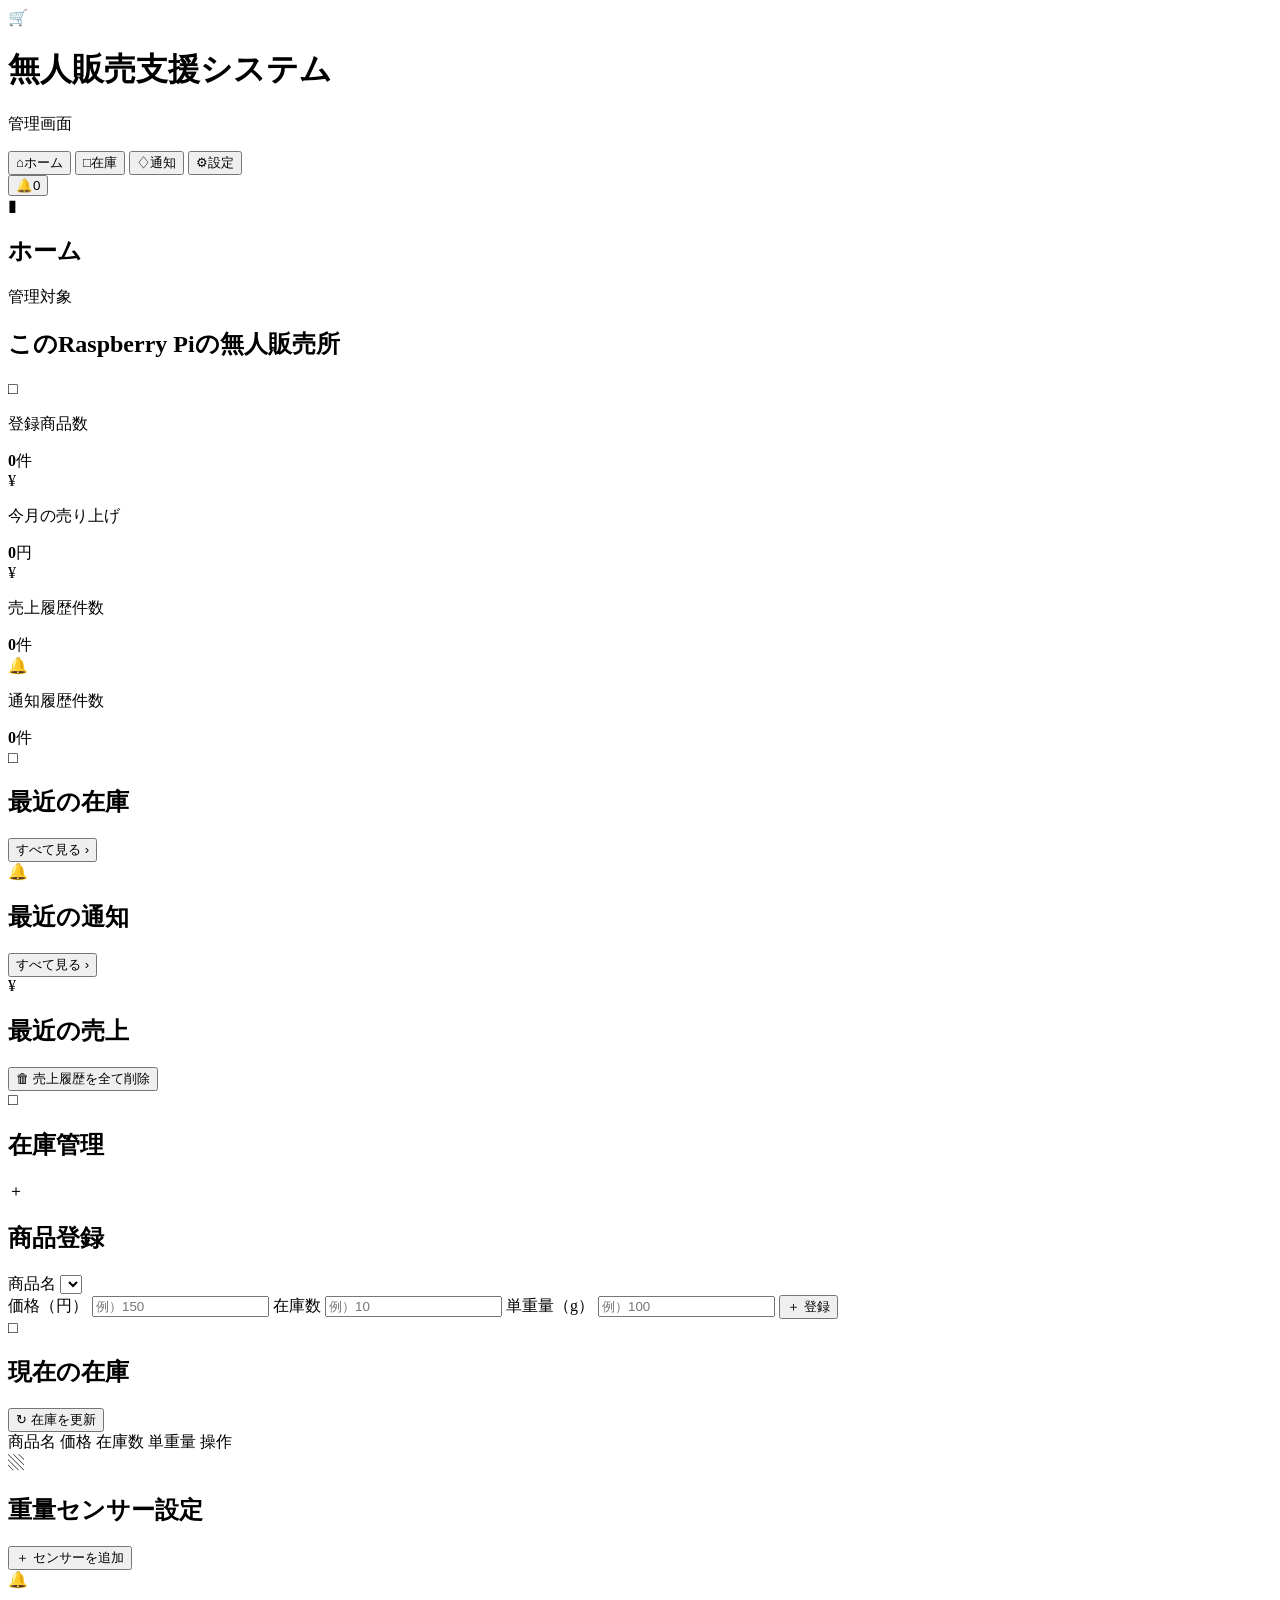
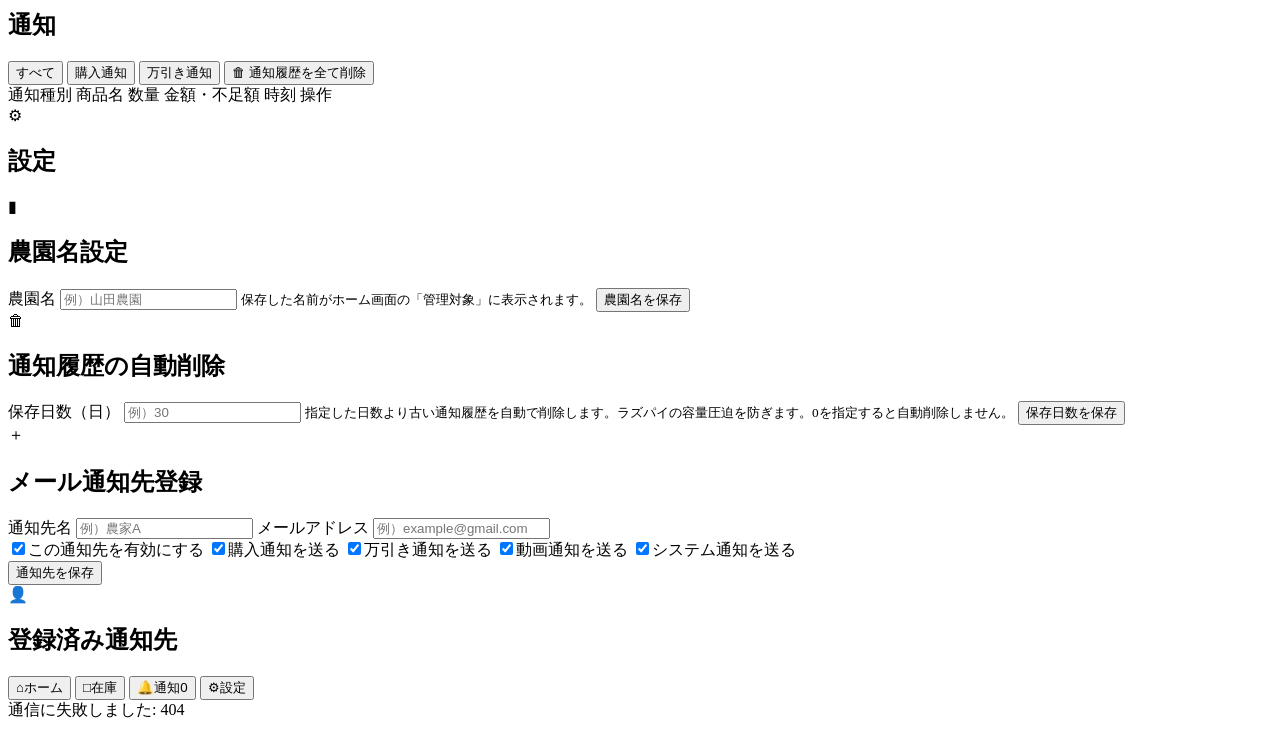
==== app/web_admin/templates/index.html @ 68523aed "ヘッダーの農園名ピル表示を削除 「この端末の管理画面」表記を消した結果、ピルが小さな丸バッジのように なってしまい不要だったため、shop-pill自体を削除する。  Co-Authored-By: " ====
<!DOCTYPE html>
<html lang="ja">
<head>
    <meta charset="UTF-8" />
    <meta name="viewport" content="width=device-width, initial-scale=1.0" />
    <title>無人販売支援システム</title>
    <link rel="stylesheet" href="{{ url_for('static', filename='style.css') }}" />
</head>
<body>
    <div class="app-shell">
        <header class="top-header">
            <div class="brand">
                <div class="brand-icon">🛒</div>
                <div>
                    <h1>無人販売支援システム</h1>
                    <p>管理画面</p>
                </div>
            </div>

            <nav class="desktop-nav" aria-label="メインメニュー">
                <button class="nav-item active" data-page="home">⌂<span>ホーム</span></button>
                <button class="nav-item" data-page="inventory">□<span>在庫</span></button>
                <button class="nav-item" data-page="notifications">♢<span>通知</span></button>
                <button class="nav-item" data-page="settings">⚙<span>設定</span></button>
            </nav>

            <button class="header-notification" type="button" data-page="notifications" aria-label="通知を開く">
                🔔<span id="headerNotifyBadge" class="badge hidden">0</span>
            </button>
        </header>

        <main class="main-content">
            <section id="page-home" class="page active">
                <div class="mobile-page-title">
                    <span class="section-icon">▮</span>
                    <h2>ホーム</h2>
                </div>
                <div class="shop-title-card">
                    <div>
                        <p>管理対象</p>
                        <h2 id="homeFarmName">このRaspberry Piの無人販売所</h2>
                    </div>
                </div>

                <div class="summary-grid">
                    <article class="summary-card green-soft">
                        <div class="summary-icon">□</div>
                        <div>
                            <p>登録商品数</p>
                            <strong id="summaryRegistered">0</strong><span>件</span>
                        </div>
                    </article>
                    <article class="summary-card green-soft">
                        <div class="summary-icon">¥</div>
                        <div>
                            <p>今月の売り上げ</p>
                            <strong id="summaryMonthlySales">0</strong><span>円</span>
                        </div>
                    </article>
                    <article class="summary-card blue-soft">
                        <div class="summary-icon">¥</div>
                        <div>
                            <p>売上履歴件数</p>
                            <strong id="summarySales">0</strong><span>件</span>
                        </div>
                    </article>
                    <article class="summary-card orange-soft">
                        <div class="summary-icon">🔔</div>
                        <div>
                            <p>通知履歴件数</p>
                            <strong id="summaryNotifications">0</strong><span>件</span>
                        </div>
                    </article>
                </div>

                <div class="home-grid">
                    <section class="card">
                        <div class="card-header">
                            <div>
                                <span class="section-icon">□</span>
                                <h2>最近の在庫</h2>
                            </div>
                            <button class="link-button" type="button" data-page="inventory">すべて見る ›</button>
                        </div>
                        <div id="homeInventoryPreview" class="preview-list"></div>
                    </section>

                    <section class="card">
                        <div class="card-header orange-header">
                            <div>
                                <span class="section-icon">🔔</span>
                                <h2>最近の通知</h2>
                            </div>
                            <button class="link-button orange-link" type="button" data-page="notifications">すべて見る ›</button>
                        </div>
                        <div id="homeNotificationPreview" class="preview-list compact"></div>
                    </section>

                    <section class="card">
                        <div class="card-header">
                            <div>
                                <span class="section-icon">¥</span>
                                <h2>最近の売上</h2>
                            </div>
                            <button class="link-button" type="button" onclick="clearAllSales()">🗑 売上履歴を全て削除</button>
                        </div>
                        <div id="homeSalesPreview" class="preview-list compact"></div>
                    </section>
                </div>
            </section>

            <section id="page-inventory" class="page">
                <div class="page-heading">
                    <span class="section-icon">□</span>
                    <h2>在庫管理</h2>
                </div>

                <div class="inventory-layout">
                    <section class="card product-card">
                        <div class="card-header">
                            <div>
                                <span class="section-icon">＋</span>
                                <h2>商品登録</h2>
                            </div>
                        </div>
                        <form id="productForm" class="product-form">
                            <label>
                                商品名
                                <select id="productSelect" required></select>
                            </label>
                            <div id="selectedProductPreview" class="product-select-preview"></div>
                            <label>
                                価格（円）
                                <input id="productPrice" type="number" min="0" placeholder="例）150" required />
                            </label>
                            <label>
                                在庫数
                                <input id="productCount" type="number" min="0" placeholder="例）10" required />
                            </label>
                            <label>
                                単重量（g）
                                <input id="productWeight" type="number" min="1" placeholder="例）100" required />
                            </label>
                            <button class="primary-button" type="submit">＋ 登録</button>
                        </form>
                    </section>

                    <section class="card inventory-card">
                        <div class="card-header">
                            <div>
                                <span class="section-icon">□</span>
                                <h2>現在の在庫</h2>
                            </div>
                            <button class="link-button" type="button" onclick="refreshAll()">↻ 在庫を更新</button>
                        </div>
                        <div class="inventory-head desktop-only">
                            <span>商品名</span>
                            <span>価格</span>
                            <span>在庫数</span>
                            <span>単重量</span>
                            <span>操作</span>
                        </div>
                        <div id="inventoryList" class="inventory-list"></div>
                    </section>

                    <section class="card sensor-card">
                        <div class="card-header">
                            <div>
                                <span class="section-icon">▧</span>
                                <h2>重量センサー設定</h2>
                            </div>
                        </div>
                        <div id="sensorList" class="sensor-list"></div>
                        <button class="secondary-button full" type="button" onclick="addSensor()">＋ センサーを追加</button>
                    </section>
                </div>
            </section>

            <section id="page-notifications" class="page">
                <div class="page-heading">
                    <span class="section-icon">🔔</span>
                    <h2>通知</h2>
                </div>

                <div class="filter-row" role="tablist" aria-label="通知フィルター">
                    <button class="filter-chip active" data-filter="all">すべて</button>
                    <button class="filter-chip blue" data-filter="購入通知">購入通知</button>
                    <button class="filter-chip orange" data-filter="万引き通知">万引き通知</button>
                    <button class="link-button" type="button" onclick="clearAllNotifications()">🗑 通知履歴を全て削除</button>
                </div>

                <section class="card notification-card">
                    <div class="notification-head desktop-only">
                        <span>通知種別</span>
                        <span>商品名</span>
                        <span>数量</span>
                        <span>金額・不足額</span>
                        <span>時刻</span>
                        <span>操作</span>
                    </div>
                    <div id="notificationList" class="notification-list"></div>
                </section>
            </section>


            <section id="page-settings" class="page">
                <div class="page-heading">
                    <span class="section-icon">⚙</span>
                    <h2>設定</h2>
                </div>

                <div class="settings-layout">
                    <section class="card settings-card farm-name-card">
                        <div class="card-header">
                            <div>
                                <span class="section-icon">▮</span>
                                <h2>農園名設定</h2>
                            </div>
                        </div>

                        <form id="farmNameForm" class="product-form">
                            <label>
                                農園名
                                <input id="farmNameInput" type="text" maxlength="60" placeholder="例）山田農園" required />
                            </label>
                            <small class="form-help">保存した名前がホーム画面の「管理対象」に表示されます。</small>
                            <button class="primary-button" type="submit">農園名を保存</button>
                        </form>
                    </section>

                    <section class="card settings-card history-settings-card">
                        <div class="card-header">
                            <div>
                                <span class="section-icon">🗑</span>
                                <h2>通知履歴の自動削除</h2>
                            </div>
                        </div>

                        <form id="historySettingsForm" class="product-form">
                            <label>
                                保存日数（日）
                                <input id="notificationRetentionInput" type="number" min="0" step="1" placeholder="例）30" required />
                            </label>
                            <small class="form-help">指定した日数より古い通知履歴を自動で削除します。ラズパイの容量圧迫を防ぎます。0を指定すると自動削除しません。</small>
                            <button class="primary-button" type="submit">保存日数を保存</button>
                        </form>
                    </section>

                    <section class="card settings-card recipient-form-card">
                        <div class="card-header">
                            <div>
                                <span class="section-icon">＋</span>
                                <h2>メール通知先登録</h2>
                            </div>
                        </div>

                        <form id="lineRecipientForm" class="product-form recipient-form">
                            <div class="recipient-field-grid">
                                <label>
                                    通知先名
                                    <input id="lineRecipientName" type="text" placeholder="例）農家A" required />
                                </label>
                                <label>
                                    メールアドレス
                                    <input id="lineEmail" type="email" placeholder="例）example@gmail.com" required />
                                </label>
                            </div>

                            <div class="notice-check-grid compact">
                                <label class="checkbox-line"><input id="noticeEnabled" type="checkbox" checked />この通知先を有効にする</label>
                                <label class="checkbox-line"><input id="purchaseNotice" type="checkbox" checked />購入通知を送る</label>
                                <label class="checkbox-line"><input id="theftNotice" type="checkbox" checked />万引き通知を送る</label>
                                <label class="checkbox-line"><input id="videoNotice" type="checkbox" checked />動画通知を送る</label>
                                <label class="checkbox-line"><input id="systemNotice" type="checkbox" checked />システム通知を送る</label>
                            </div>

                            <button class="primary-button" type="submit">通知先を保存</button>
                        </form>
                    </section>

                    <section class="card settings-card recipient-list-card">
                        <div class="card-header">
                            <div>
                                <span class="section-icon">👤</span>
                                <h2>登録済み通知先</h2>
                            </div>
                        </div>
                        <div id="lineRecipientList" class="recipient-list"></div>
                    </section>
                </div>
            </section>

        </main>

        <nav class="bottom-nav" aria-label="スマートフォン用メニュー">
            <button class="bottom-item active" data-page="home">⌂<span>ホーム</span></button>
            <button class="bottom-item" data-page="inventory">□<span>在庫</span></button>
            <button class="bottom-item" data-page="notifications">🔔<span>通知</span><span id="bottomNotifyBadge" class="badge hidden">0</span></button>
            <button class="bottom-item" data-page="settings">⚙<span>設定</span></button>
        </nav>
    </div>

    <div id="toast" class="toast" role="status" aria-live="polite"></div>

<script>
function productImagePath(product) {
    if (!product || !product.label) {
        return '/static/products/default.png';
    }

    const fileName = String(product.label).replaceAll(' ', '_');
    return `/static/products/${fileName}.png`;
}

function productImageHtml(product, className = 'product-image') {
    const name = product?.display_name || product?.label || '商品';
    return `
        <img
            src="${productImagePath(product)}"
            alt="${escapeAttr(name)}"
            class="${className}"
            loading="lazy"
            onerror="this.onerror=null; this.src='/static/products/default.png';"
        >
    `;
}

function productMiniHtml(product, fallbackText = '') {
    if (!product) {
        return `<div class="empty-state small">${escapeHtml(fallbackText || '商品が選択されていません。')}</div>`;
    }

    return `
        <div class="product-mini">
            <span class="item-avatar image-avatar">${productImageHtml(product)}</span>
            <div class="product-mini-text">
                <strong>${escapeHtml(product.display_name || product.label || '-')}</strong>
                <small>${escapeHtml(product.label || '-')}</small>
            </div>
        </div>
    `;
}

const state = {
    products: {},
    inventory: {},
    sales: [],
    notifications: [],
    weightSensors: { weight_sensor_count: 1, weight_sensor_targets: {} },
    lineSettings: { line_enabled: true, recipients: [] },
    storeSettings: { farm_name: 'このRaspberry Piの無人販売所' },
    historySettings: { notification_retention_days: 30 },
    notificationFilter: 'all'
};

function yen(value) {
    const n = Number(value || 0);
    return `${n.toLocaleString('ja-JP')}円`;
}

function shortDate(value) {
    if (!value) return '-';
    return String(value).replace(/^\d{4}\//, '').replace(/:\d{2}$/, '');
}

function productTitle(productId) {
    const p = state.products[productId] || {};
    return p.display_name || productId;
}

function variantText(productId) {
    const p = state.products[productId] || {};
    return `${p.display_name || productId}（${p.weight || 0}g・${p.price || 0}円）`;
}

function inventoryEntries() {
    return Object.entries(state.inventory)
        .filter(([id]) => state.products[id])
        .map(([id, count]) => ({ id, count: Number(count || 0), product: state.products[id] }));
}

function visibleNotifications() {
    return state.notifications.filter(n => n.type !== '判定エラー');
}

async function apiJson(url, options = {}) {
    const res = await fetch(url, {
        headers: { 'Content-Type': 'application/json' },
        ...options
    });
    const data = await res.json().catch(() => ({}));
    if (!res.ok) {
        throw new Error(data.message || `通信に失敗しました: ${res.status}`);
    }
    return data;
}

async function refreshAll(options = {}) {
    try {
        const data = await apiJson('/api/dashboard_data');

        state.products = data.products || {};
        state.inventory = data.inventory || {};
        state.sales = data.sales || [];
        state.notifications = data.notifications || [];
        state.weightSensors = data.weightSensors || { weight_sensor_count: 1, weight_sensor_targets: {} };
        state.lineSettings = data.lineSettings || { line_enabled: true, recipients: [] };
        state.storeSettings = data.storeSettings || { farm_name: 'このRaspberry Piの無人販売所' };
        state.historySettings = data.historySettings || { notification_retention_days: 30 };

        renderAll();
        if (options.toast) showToast('最新の情報に更新しました。');
    } catch (error) {
        showToast(error.message, 'error');
    }
}

function renderAll() {
    renderProductSelect();
    renderSummary();
    renderHome();
    renderInventory();
    renderWeightSensors();
    renderNotifications();
    renderStoreSettings();
    renderHistorySettings();
    renderLineSettings();
}

function renderProductSelect() {
    const select = document.getElementById('productSelect');
    const current = select.value;
    const unique = new Map();

    for (const product of Object.values(state.products)) {
        if (!product || !product.label) continue;
        if (!unique.has(product.label)) {
            unique.set(product.label, product.display_name || product.label);
        }
    }

    select.innerHTML = [...unique.entries()]
        .sort((a, b) => a[1].localeCompare(b[1], 'ja'))
        .map(([label, display]) => `<option value="${escapeHtml(label)}">${escapeHtml(display)}</option>`)
        .join('');

    if (current) select.value = current;
    renderSelectedProductPreview();
}

function getProductByLabel(label) {
    return Object.values(state.products).find(product => product && product.label === label) || null;
}

function renderSelectedProductPreview() {
    const preview = document.getElementById('selectedProductPreview');
    const select = document.getElementById('productSelect');

    if (!preview || !select) return;

    const product = getProductByLabel(select.value);
    preview.innerHTML = product
        ? productMiniHtml(product)
        : `<div class="empty-state small">商品を選択してください。</div>`;
}

function getMonthlySalesAmount() {
    const now = new Date();
    const currentYear = now.getFullYear();
    const currentMonth = now.getMonth() + 1;

    return state.sales.reduce((sum, sale) => {
        const timeText = String(sale.time || '');
        const matched = timeText.match(/^(\d{4})\/(\d{1,2})\//);

        if (!matched) {
            return sum;
        }

        const saleYear = Number(matched[1]);
        const saleMonth = Number(matched[2]);

        if (saleYear !== currentYear || saleMonth !== currentMonth) {
            return sum;
        }

        return sum + Number(sale.amount || 0);
    }, 0);
}

function renderSummary() {
    const entries = inventoryEntries();
    const monthlySales = getMonthlySalesAmount();
    document.getElementById('summaryRegistered').textContent = entries.length;
    document.getElementById('summaryMonthlySales').textContent = monthlySales.toLocaleString('ja-JP');
    document.getElementById('summarySales').textContent = state.sales.length;
    document.getElementById('summaryNotifications').textContent = visibleNotifications().length;

    const badgeValue = visibleNotifications().length;
    for (const id of ['headerNotifyBadge', 'bottomNotifyBadge']) {
        const el = document.getElementById(id);
        el.textContent = badgeValue;
        el.classList.toggle('hidden', badgeValue === 0);
    }
}

function renderHome() {
    const inv = inventoryEntries().slice(0, 4);
    const homeInv = document.getElementById('homeInventoryPreview');
    homeInv.innerHTML = inv.length ? inv.map(({ id, count, product }) => `
        <div class="preview-row">
            <div class="item-main">
                <span class="item-avatar image-avatar">${productImageHtml(product)}</span>
                <div>
                    <strong>${escapeHtml(product.display_name || id)}</strong>
                    <small class="product-label-line">${escapeHtml(product.label || '-')}</small>
                </div>
            </div>
            <span>${yen(product.price)}</span>
            <span>在庫 ${count}</span>
            <span>${product.weight}g</span>
        </div>
    `).join('') : emptyHtml('在庫が登録されていません。');

    const notes = visibleNotifications().slice(0, 3);
    document.getElementById('homeNotificationPreview').innerHTML = notes.length ? notes.map(n => `
        <div class="preview-row notification-preview-row">
            <span class="type-badge ${typeClass(n.type)}">${escapeHtml(n.type || '-')}</span>
            <strong>${escapeHtml(n.item_name || '-')}</strong>
            <span>${notificationAmountText(n)}</span>
            <small>${escapeHtml(shortDate(n.time))}</small>
        </div>
    `).join('') : emptyHtml('通知履歴はまだありません。');

    const sales = state.sales.slice(0, 3);
    document.getElementById('homeSalesPreview').innerHTML = sales.length ? sales.map(s => `
        <div class="preview-row">
            <strong>${escapeHtml(s.item_name || '-')}</strong>
            <span>${Number(s.quantity || 0)}個</span>
            <span class="money">${yen(s.amount)}</span>
            <small>${escapeHtml(shortDate(s.time))}</small>
            <button class="notification-delete-button" type="button" onclick="deleteSalesRecord('${s.id}')">削除</button>
        </div>
    `).join('') : emptyHtml('売上履歴はまだありません。');
}

async function deleteSalesRecord(salesId) {
    if (!salesId) return;
    if (!window.confirm('この売上履歴を削除しますか？')) return;

    try {
        await apiJson('/api/sales/delete', {
            method: 'POST',
            body: JSON.stringify({ id: salesId })
        });
        await refreshAll();
        showToast('売上履歴を削除しました。');
    } catch (error) {
        showToast(error.message, 'error');
    }
}

async function clearAllSales() {
    if (!window.confirm('売上履歴を全て削除しますか？この操作は取り消せません。')) return;

    try {
        await apiJson('/api/sales/clear', { method: 'POST', body: '{}' });
        await refreshAll();
        showToast('売上履歴をすべて削除しました。');
    } catch (error) {
        showToast(error.message, 'error');
    }
}

function renderInventory() {
    const list = document.getElementById('inventoryList');
    const entries = inventoryEntries();

    list.innerHTML = entries.length ? entries.map(({ id, count, product }) => `
        <article class="inventory-row">
            <div class="item-main">
                <span class="item-avatar image-avatar">${productImageHtml(product)}</span>
                <div>
                    <strong>${escapeHtml(product.display_name || id)}</strong>
                    <small class="product-label-line">${escapeHtml(product.label || '-')}</small>
                    <small class="mobile-only">${yen(product.price)} / ${product.weight}g</small>
                </div>
            </div>
            <div class="desktop-price money">${yen(product.price)}</div>
            <div class="stock-value"><strong>${count}</strong><small>個</small></div>
            <div class="desktop-weight">${product.weight}g</div>
            <div class="row-actions">
                <button class="outline-green" type="button" onclick="changeInventory('${escapeAttr(id)}', ${count})">在庫変更</button>
                <button class="outline-red" type="button" onclick="deleteProduct('${escapeAttr(id)}')">削除</button>
            </div>
        </article>
    `).join('') : emptyHtml('現在の在庫はありません。商品登録から追加してください。');
}

function renderWeightSensors() {
    const container = document.getElementById('sensorList');
    const settings = state.weightSensors || {};
    const count = Number(settings.weight_sensor_count || 1);
    const targets = settings.weight_sensor_targets || {};
    const options = inventoryEntries();

    container.innerHTML = Array.from({ length: count }, (_, i) => {
        const sensorId = `sensor_${i + 1}`;
        const selected = targets[sensorId] || '';
        const selectedProduct = selected ? state.products[selected] : null;

        return `
            <div class="sensor-row">
                <strong>${sensorId}</strong>
                <select id="sensorSelect_${sensorId}" onchange="updateSensorPreview('${sensorId}')">
                    <option value="">未設定</option>
                    ${options.map(({ id, count, product }) => `
                        <option value="${escapeAttr(id)}" ${id === selected ? 'selected' : ''}>${escapeHtml(product.display_name || id)}（${product.weight}g・${product.price}円 / 在庫:${count}）</option>
                    `).join('')}
                </select>
                <div id="sensorPreview_${sensorId}" class="sensor-selected-preview ${selectedProduct ? '' : 'empty'}">
                    ${selectedProduct ? productMiniHtml(selectedProduct) : '商品が選択されていません。'}
                </div>
                <div class="sensor-actions">
                    <button class="outline-green" type="button" onclick="saveSensor('${sensorId}')">保存</button>
                    ${sensorId !== 'sensor_1' ? `<button class="outline-red" type="button" onclick="deleteSensor('${sensorId}')">削除</button>` : ''}
                </div>
            </div>
        `;
    }).join('');
}

function updateSensorPreview(sensorId) {
    const select = document.getElementById(`sensorSelect_${sensorId}`);
    const preview = document.getElementById(`sensorPreview_${sensorId}`);

    if (!select || !preview) return;

    const product = state.products[select.value] || null;
    preview.classList.toggle('empty', !product);
    preview.innerHTML = product
        ? productMiniHtml(product)
        : '商品が選択されていません。';
}

function renderNotifications() {
    const list = document.getElementById('notificationList');
    const filtered = visibleNotifications().filter(n => state.notificationFilter === 'all' || n.type === state.notificationFilter);

    list.innerHTML = filtered.length ? filtered.map(n => `
        <article class="notification-row">
            <div><span class="type-badge ${typeClass(n.type)}">${escapeHtml(n.type || '-')}</span></div>
            <strong>${escapeHtml(n.item_name || '-')}</strong>
            <span>${Number(n.quantity || 0) || '-'}${Number(n.quantity || 0) ? '個' : ''}</span>
            <span class="${n.type === '万引き通知' ? 'danger-text' : 'money'}">${notificationAmountText(n)}</span>
            <small>${escapeHtml(shortDate(n.time))}</small>
            <button class="notification-delete-button" type="button" onclick="deleteNotification('${n.id}')">削除</button>
        </article>
    `).join('') : emptyHtml('表示する通知履歴はありません。');
}

async function deleteNotification(notificationId) {
    if (!notificationId) return;
    if (!window.confirm('この通知を削除しますか？')) return;

    try {
        await apiJson('/api/notifications/delete', {
            method: 'POST',
            body: JSON.stringify({ id: notificationId })
        });
        await refreshAll();
        showToast('通知を削除しました。');
    } catch (error) {
        showToast(error.message, 'error');
    }
}

async function clearAllNotifications() {
    if (!window.confirm('通知履歴を全て削除しますか？この操作は取り消せません。')) return;

    try {
        await apiJson('/api/notifications/clear', { method: 'POST', body: '{}' });
        await refreshAll();
        showToast('通知履歴をすべて削除しました。');
    } catch (error) {
        showToast(error.message, 'error');
    }
}

function notificationAmountText(n) {
    const amount = Number(n.amount || 0);
    if (n.type === '万引き通知') return `不足 ${amount.toLocaleString('ja-JP')}円`;
    return yen(amount);
}

function typeClass(type) {
    if (type === '購入通知') return 'blue';
    if (type === '万引き通知') return 'orange';
    return 'green';
}

async function addSensor() {
    const current = Number(state.weightSensors.weight_sensor_count || 1);
    try {
        await apiJson('/api/weight_sensors/count', {
            method: 'POST',
            body: JSON.stringify({ count: current + 1 })
        });
        await refreshAll();
        showToast('重量センサーを追加しました。');
    } catch (error) {
        showToast(error.message, 'error');
    }
}

async function saveSensor(sensorId) {
    const select = document.getElementById(`sensorSelect_${sensorId}`);
    try {
        await apiJson('/api/weight_sensors/target', {
            method: 'POST',
            body: JSON.stringify({ sensor_id: sensorId, item_name: select.value })
        });
        await refreshAll();
        showToast(`${sensorId} の設置商品を保存しました。`);
    } catch (error) {
        showToast(error.message, 'error');
    }
}

async function deleteSensor(sensorId) {
    if (sensorId === 'sensor_1') {
        showToast('sensor_1 は削除できません。', 'error');
        return;
    }

    if (!window.confirm(`${sensorId} を削除しますか？削除後、センサー番号は自動で詰め直されます。`)) {
        return;
    }

    try {
        await apiJson('/api/weight_sensors/delete', {
            method: 'POST',
            body: JSON.stringify({ sensor_id: sensorId })
        });
        await refreshAll();
        showToast(`${sensorId} を削除しました。`);
    } catch (error) {
        showToast(error.message, 'error');
    }
}

async function changeInventory(productId, currentCount) {
    const value = window.prompt('新しい在庫数を入力してください。', currentCount);
    if (value === null) return;
    const count = Number(value);
    if (!Number.isInteger(count) || count < 0) {
        showToast('在庫数は0以上の整数で入力してください。', 'error');
        return;
    }
    try {
        await apiJson('/api/inventory/update', {
            method: 'POST',
            body: JSON.stringify({ item_name: productId, count })
        });
        await refreshAll();
        showToast('在庫数を変更しました。');
    } catch (error) {
        showToast(error.message, 'error');
    }
}

async function deleteProduct(productId) {
    if (!confirm(`${variantText(productId)} を削除しますか？`)) return;
    try {
        await apiJson('/api/product/delete', {
            method: 'POST',
            body: JSON.stringify({ item_name: productId })
        });
        await refreshAll();
        showToast('商品を削除しました。');
    } catch (error) {
        showToast(error.message, 'error');
    }
}

async function importLatestSession() {
    try {
        const result = await apiJson('/api/session/import/latest', { method: 'POST', body: '{}' });
        await refreshAll();
        showToast(result.message || '最新session.jsonを取り込みました。');
    } catch (error) {
        showToast(error.message, 'error');
    }
}

async function generateAndImportSession() {
    const judgement = document.getElementById('generateJudgement').value;
    try {
        const result = await apiJson('/api/session/generate-and-import', {
            method: 'POST',
            body: JSON.stringify({ judgement })
        });
        await refreshAll();
        showToast(result.message || 'session.jsonを生成し、メール通知を送信しました。');
    } catch (error) {
        showToast(error.message, 'error');
    }
}


function renderStoreSettings() {
    const settings = state.storeSettings || {};
    const farmName = String(settings.farm_name || '').trim() || 'このRaspberry Piの無人販売所';

    const homeName = document.getElementById('homeFarmName');
    const headerName = document.getElementById('headerFarmName');
    const input = document.getElementById('farmNameInput');

    if (homeName) homeName.textContent = farmName;
    if (headerName) headerName.textContent = farmName;
    if (input && document.activeElement !== input) input.value = farmName;
}


function renderHistorySettings() {
    const settings = state.historySettings || { notification_retention_days: 30 };
    const input = document.getElementById('notificationRetentionInput');

    if (input && document.activeElement !== input) {
        input.value = Number(settings.notification_retention_days ?? 30);
    }
}


function renderLineSettings() {
    const list = document.getElementById('lineRecipientList');

    if (!list) return;

    const settings = state.lineSettings || { line_enabled: true, recipients: [] };
    const recipients = Array.isArray(settings.recipients) ? settings.recipients : [];

    list.innerHTML = recipients.length ? recipients.map(recipient => `
        <article class="recipient-row">
            <div>
                <strong>${escapeHtml(recipient.name || '通知先')}</strong>
                <small>${escapeHtml(maskEmail(recipient.email || ''))}</small>
            </div>
            <div class="recipient-flags">
                ${recipient.enabled ? '<span class="type-badge green">有効</span>' : '<span class="type-badge">無効</span>'}
                ${recipient.purchase_notice ? '<span class="type-badge blue">購入</span>' : ''}
                ${recipient.theft_notice ? '<span class="type-badge orange">万引き</span>' : ''}
                ${recipient.video_notice ? '<span class="type-badge green">動画</span>' : ''}
            </div>
            <button class="outline-red" type="button" onclick="deleteLineRecipient('${escapeAttr(recipient.email)}')">削除</button>
        </article>
    `).join('') : emptyHtml('通知先が登録されていません。');
}

function maskEmail(email) {
    const text = String(email || '');
    const parts = text.split('@');
    if (parts.length !== 2) return text;
    const name = parts[0];
    const domain = parts[1];
    const maskedName = name.length <= 3 ? name : `${name.slice(0, 3)}...`;
    return `${maskedName}@${domain}`;
}

async function deleteLineRecipient(userId) {
    if (!confirm('この通知先を削除しますか？')) return;

    try {
        const result = await apiJson('/api/line_recipients/delete', {
            method: 'POST',
            body: JSON.stringify({ email: userId })
        });
        state.lineSettings = result.settings || state.lineSettings;
        renderLineSettings();
        showToast(result.message || 'メール通知先を削除しました。');
    } catch (error) {
        showToast(error.message, 'error');
    }
}

document.getElementById('productForm').addEventListener('submit', async (event) => {
    event.preventDefault();
    const select = document.getElementById('productSelect');
    const option = select.options[select.selectedIndex];
    const itemLabel = select.value;
    const itemName = option?.textContent || itemLabel;

    const payload = {
        item_name: itemName,
        item_label: itemLabel,
        price: Number(document.getElementById('productPrice').value),
        count: Number(document.getElementById('productCount').value),
        weight: Number(document.getElementById('productWeight').value)
    };

    try {
        const result = await apiJson('/api/product', {
            method: 'POST',
            body: JSON.stringify(payload)
        });
        document.getElementById('productForm').reset();
        await refreshAll();
        showToast(result.message || '商品を登録しました。');
    } catch (error) {
        showToast(error.message, 'error');
    }
});


document.getElementById('farmNameForm').addEventListener('submit', async (event) => {
    event.preventDefault();

    const farmName = document.getElementById('farmNameInput').value.trim();

    try {
        const result = await apiJson('/api/store_settings', {
            method: 'POST',
            body: JSON.stringify({ farm_name: farmName })
        });
        state.storeSettings = result.settings || state.storeSettings;
        renderStoreSettings();
        showToast(result.message || '農園名を保存しました。');
    } catch (error) {
        showToast(error.message, 'error');
    }
});


document.getElementById('historySettingsForm').addEventListener('submit', async (event) => {
    event.preventDefault();

    const days = Number(document.getElementById('notificationRetentionInput').value);

    try {
        const result = await apiJson('/api/history_settings', {
            method: 'POST',
            body: JSON.stringify({ notification_retention_days: days })
        });
        state.historySettings = result.settings || state.historySettings;
        if (result.notifications) state.notifications = result.notifications;
        renderHistorySettings();
        renderAll();
        showToast(result.message || '保存日数を保存しました。');
    } catch (error) {
        showToast(error.message, 'error');
    }
});


document.getElementById('lineRecipientForm').addEventListener('submit', async (event) => {
    event.preventDefault();

    const payload = {
        name: document.getElementById('lineRecipientName').value,
        email: document.getElementById('lineEmail').value,
        enabled: document.getElementById('noticeEnabled').checked,
        purchase_notice: document.getElementById('purchaseNotice').checked,
        theft_notice: document.getElementById('theftNotice').checked,
        system_notice: document.getElementById('systemNotice').checked,
        video_notice: document.getElementById('videoNotice').checked
    };

    try {
        const result = await apiJson('/api/line_recipients', {
            method: 'POST',
            body: JSON.stringify(payload)
        });
        document.getElementById('lineRecipientForm').reset();
        document.getElementById('noticeEnabled').checked = true;
        document.getElementById('purchaseNotice').checked = true;
        document.getElementById('theftNotice').checked = true;
        document.getElementById('videoNotice').checked = true;
        document.getElementById('systemNotice').checked = true;
        state.lineSettings = result.settings || state.lineSettings;
        renderLineSettings();
        showToast(result.message || 'メール通知先を保存しました。');
    } catch (error) {
        showToast(error.message, 'error');
    }
});

document.getElementById('productSelect').addEventListener('change', renderSelectedProductPreview);

document.querySelectorAll('[data-page]').forEach(button => {
    button.addEventListener('click', () => switchPage(button.dataset.page));
});

document.querySelectorAll('.filter-chip').forEach(button => {
    button.addEventListener('click', () => {
        document.querySelectorAll('.filter-chip').forEach(b => b.classList.remove('active'));
        button.classList.add('active');
        state.notificationFilter = button.dataset.filter;
        renderNotifications();
    });
});

function switchPage(page) {
    document.querySelectorAll('.page').forEach(el => el.classList.remove('active'));
    document.getElementById(`page-${page}`).classList.add('active');
    document.querySelectorAll('.nav-item, .bottom-item').forEach(btn => {
        btn.classList.toggle('active', btn.dataset.page === page);
    });
    window.scrollTo({ top: 0, behavior: 'smooth' });
}

function showToast(message, type = 'success') {
    const toast = document.getElementById('toast');
    toast.textContent = message;
    toast.className = `toast show ${type}`;
    clearTimeout(showToast.timer);
    showToast.timer = setTimeout(() => toast.className = 'toast', 2800);
}

function emptyHtml(message) {
    return `<div class="empty-state">${escapeHtml(message)}</div>`;
}

function escapeHtml(value) {
    return String(value ?? '').replace(/[&<>'"]/g, ch => ({
        '&': '&amp;', '<': '&lt;', '>': '&gt;', "'": '&#39;', '"': '&quot;'
    }[ch]));
}

function escapeAttr(value) {
    return escapeHtml(value).replace(/`/g, '&#96;');
}

refreshAll();
</script>
</body>
</html>
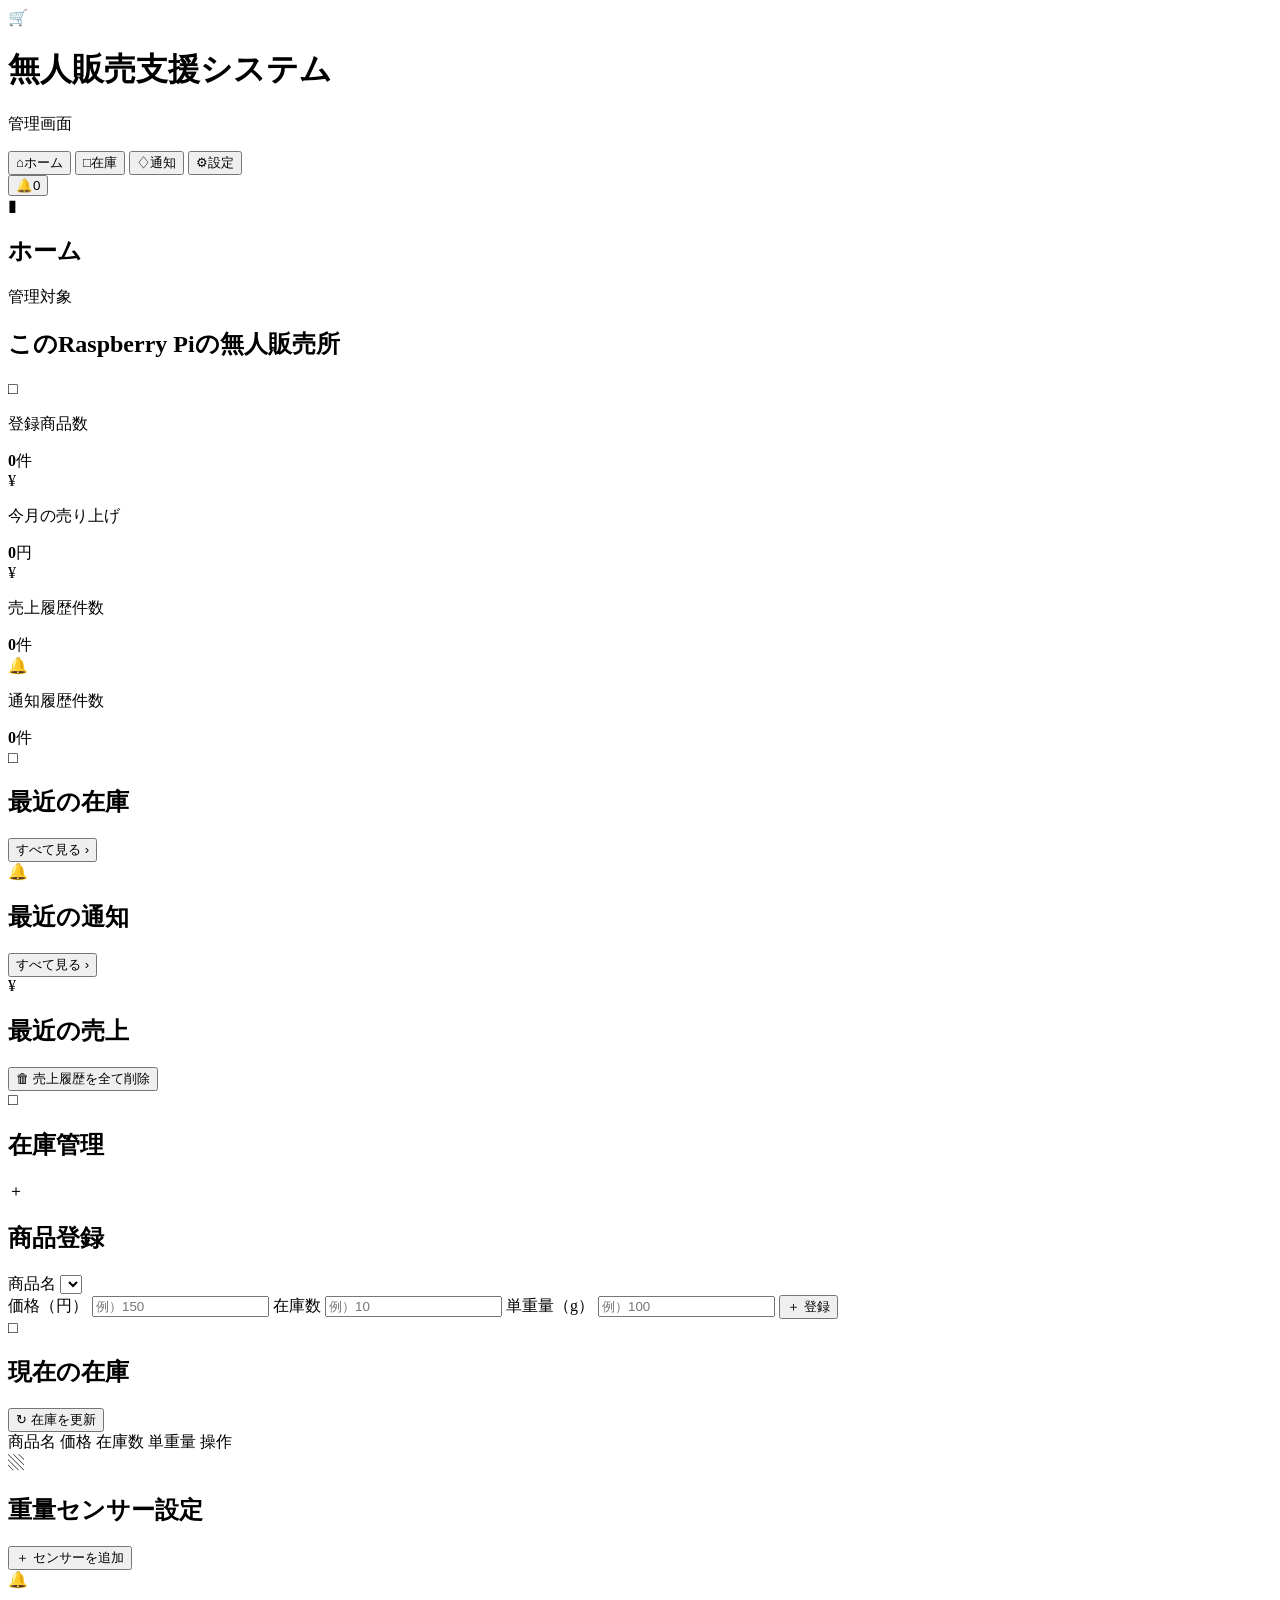
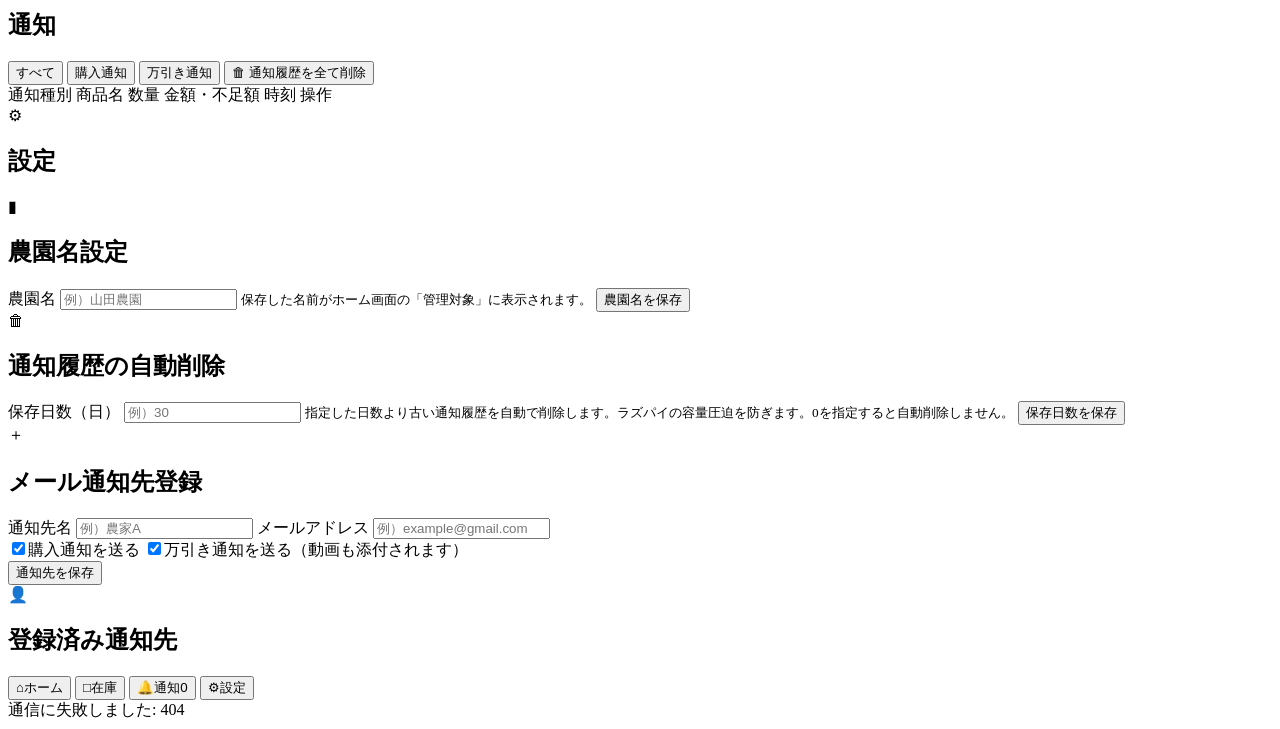
==== commit a9b28033: "通知先設定を購入・万引きの2項目に簡略化 「有効」「動画通知」「システム通知」は個別設定させる目的が不明瞭だったため UIから削除し、常に有効な状態に固定した。万引き通知を受け取る通知先には、 動画も" ====
--- a/app/web_admin/templates/index.html
+++ b/app/web_admin/templates/index.html
@@ -267,11 +267,8 @@
                             </div>
 
                             <div class="notice-check-grid compact">
-                                <label class="checkbox-line"><input id="noticeEnabled" type="checkbox" checked />この通知先を有効にする</label>
                                 <label class="checkbox-line"><input id="purchaseNotice" type="checkbox" checked />購入通知を送る</label>
-                                <label class="checkbox-line"><input id="theftNotice" type="checkbox" checked />万引き通知を送る</label>
-                                <label class="checkbox-line"><input id="videoNotice" type="checkbox" checked />動画通知を送る</label>
-                                <label class="checkbox-line"><input id="systemNotice" type="checkbox" checked />システム通知を送る</label>
+                                <label class="checkbox-line"><input id="theftNotice" type="checkbox" checked />万引き通知を送る（動画も添付されます）</label>
                             </div>
 
                             <button class="primary-button" type="submit">通知先を保存</button>
@@ -847,10 +844,8 @@
                 <small>${escapeHtml(maskEmail(recipient.email || ''))}</small>
             </div>
             <div class="recipient-flags">
-                ${recipient.enabled ? '<span class="type-badge green">有効</span>' : '<span class="type-badge">無効</span>'}
                 ${recipient.purchase_notice ? '<span class="type-badge blue">購入</span>' : ''}
                 ${recipient.theft_notice ? '<span class="type-badge orange">万引き</span>' : ''}
-                ${recipient.video_notice ? '<span class="type-badge green">動画</span>' : ''}
             </div>
             <button class="outline-red" type="button" onclick="deleteLineRecipient('${escapeAttr(recipient.email)}')">削除</button>
         </article>
@@ -958,11 +953,8 @@
     const payload = {
         name: document.getElementById('lineRecipientName').value,
         email: document.getElementById('lineEmail').value,
-        enabled: document.getElementById('noticeEnabled').checked,
         purchase_notice: document.getElementById('purchaseNotice').checked,
-        theft_notice: document.getElementById('theftNotice').checked,
-        system_notice: document.getElementById('systemNotice').checked,
-        video_notice: document.getElementById('videoNotice').checked
+        theft_notice: document.getElementById('theftNotice').checked
     };
 
     try {
@@ -971,11 +963,8 @@
             body: JSON.stringify(payload)
         });
         document.getElementById('lineRecipientForm').reset();
-        document.getElementById('noticeEnabled').checked = true;
         document.getElementById('purchaseNotice').checked = true;
         document.getElementById('theftNotice').checked = true;
-        document.getElementById('videoNotice').checked = true;
-        document.getElementById('systemNotice').checked = true;
         state.lineSettings = result.settings || state.lineSettings;
         renderLineSettings();
         showToast(result.message || 'メール通知先を保存しました。');
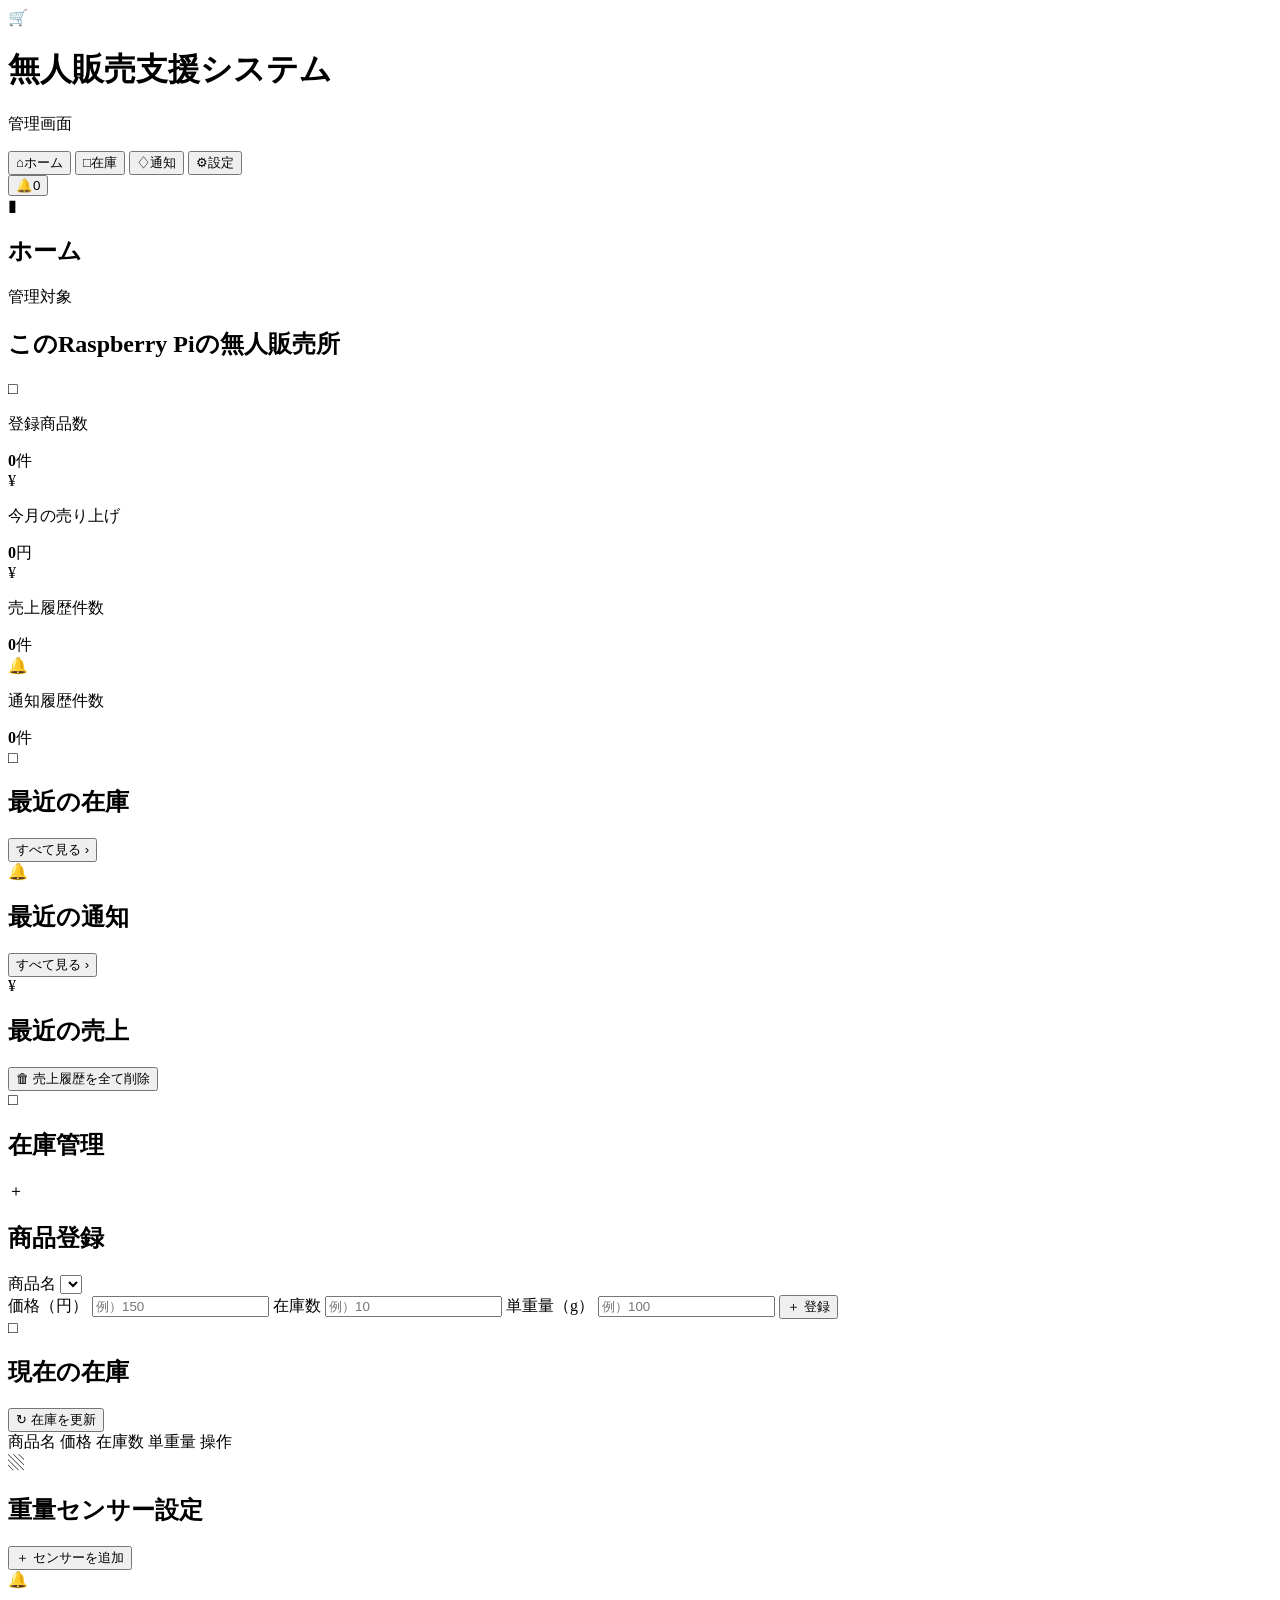
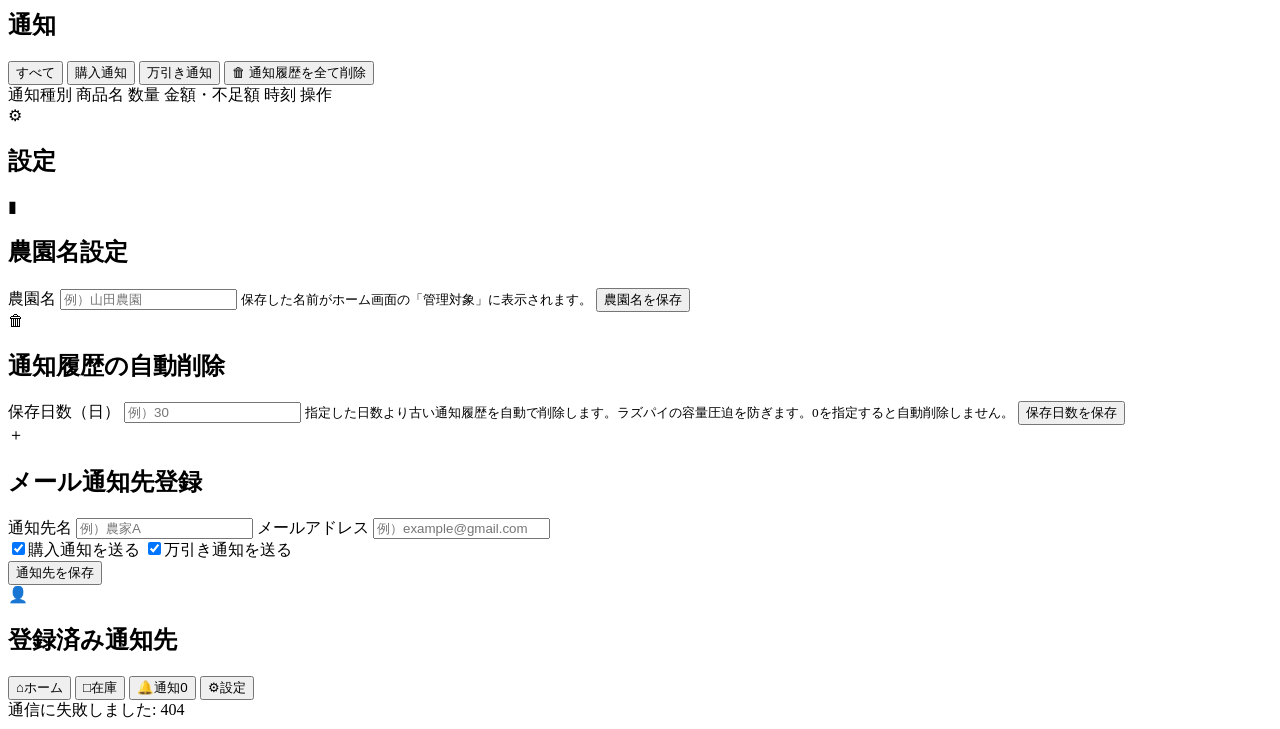
==== commit 6ae7ad3b: "通知チェックボックスの表示崩れを修正し文言を整理 .product-form label の display:grid が .checkbox-line の display:inline-flexより" ====
--- a/app/web_admin/templates/index.html
+++ b/app/web_admin/templates/index.html
@@ -268,7 +268,7 @@
 
                             <div class="notice-check-grid compact">
                                 <label class="checkbox-line"><input id="purchaseNotice" type="checkbox" checked />購入通知を送る</label>
-                                <label class="checkbox-line"><input id="theftNotice" type="checkbox" checked />万引き通知を送る（動画も添付されます）</label>
+                                <label class="checkbox-line"><input id="theftNotice" type="checkbox" checked />万引き通知を送る</label>
                             </div>
 
                             <button class="primary-button" type="submit">通知先を保存</button>
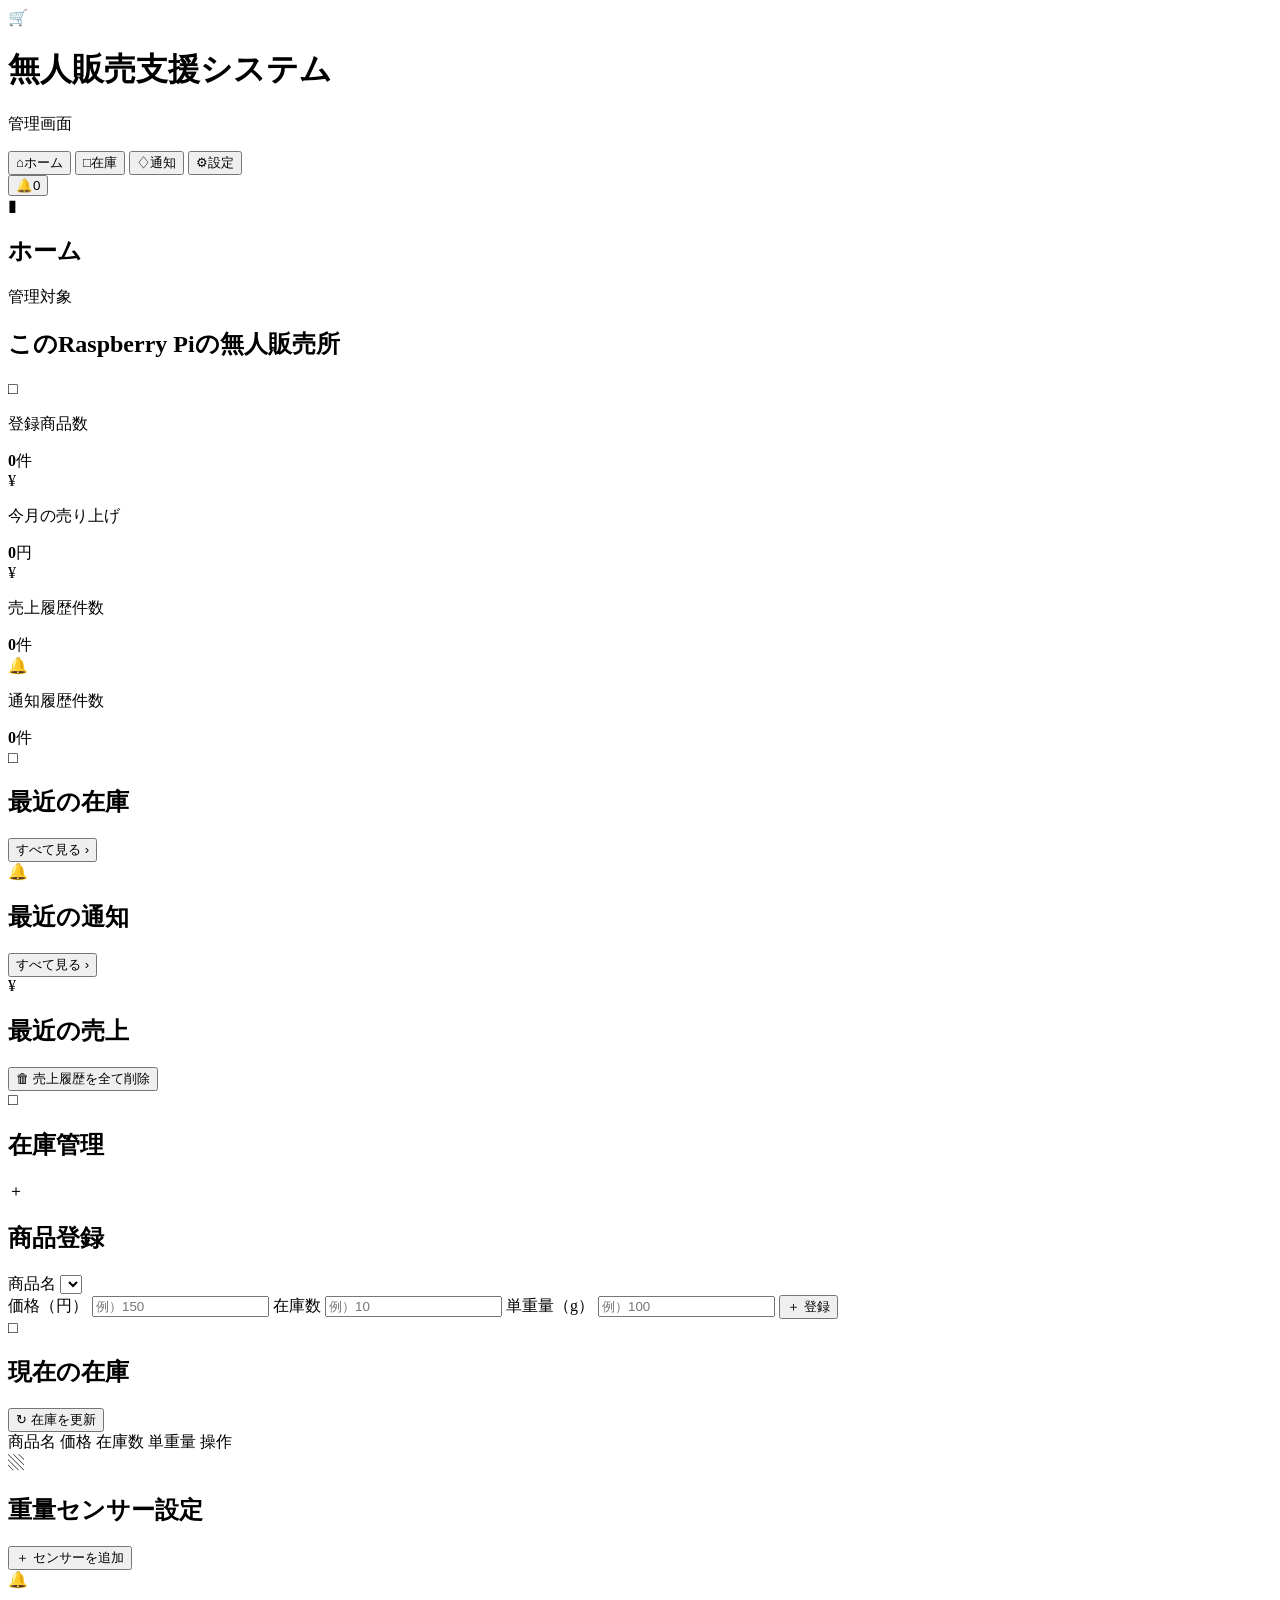
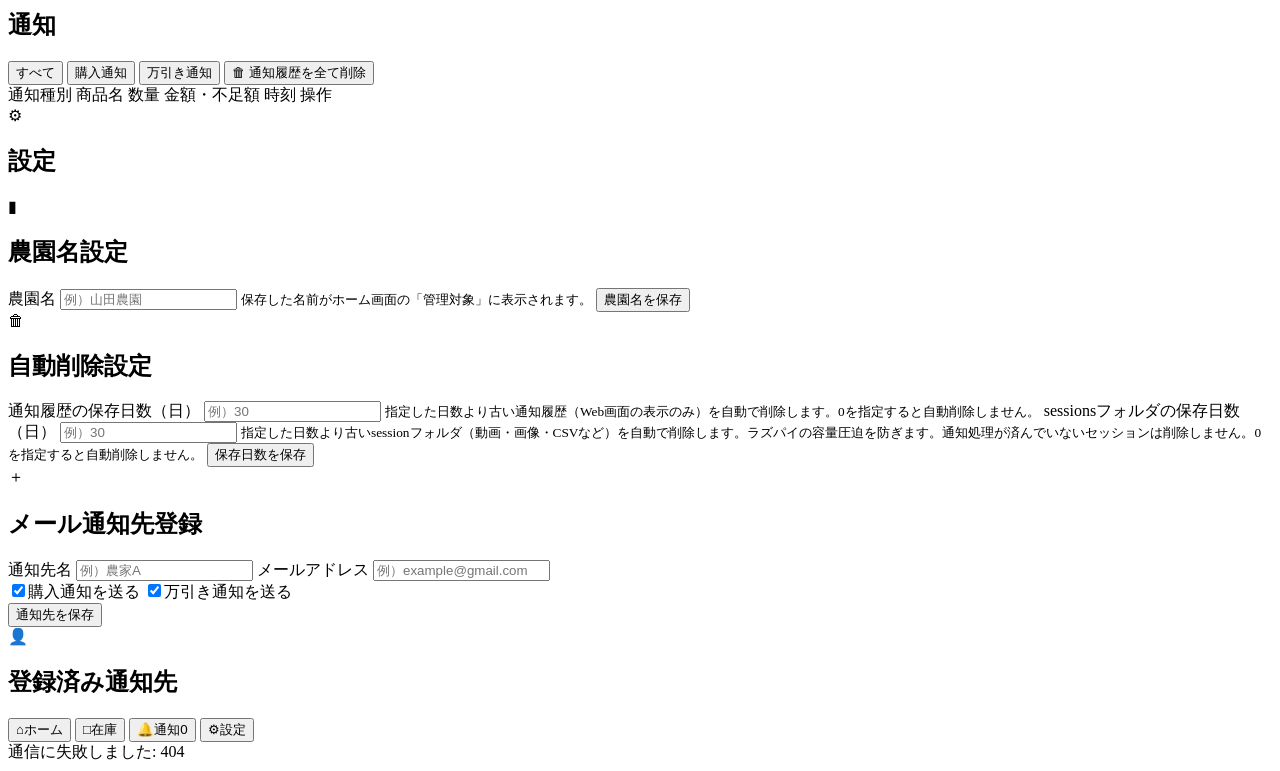
==== commit e92247d6: "sessionsフォルダ(動画・画像等)の自動削除機能を追加 通知履歴のWeb表示だけでなく、実際に容量を圧迫するsessionsフォルダ (monitor.mp4・画像・CSV等)も、設定日数より古" ====
--- a/app/web_admin/templates/index.html
+++ b/app/web_admin/templates/index.html
@@ -232,16 +232,23 @@
                         <div class="card-header">
                             <div>
                                 <span class="section-icon">🗑</span>
-                                <h2>通知履歴の自動削除</h2>
+                                <h2>自動削除設定</h2>
                             </div>
                         </div>
 
                         <form id="historySettingsForm" class="product-form">
                             <label>
-                                保存日数（日）
+                                通知履歴の保存日数（日）
                                 <input id="notificationRetentionInput" type="number" min="0" step="1" placeholder="例）30" required />
                             </label>
-                            <small class="form-help">指定した日数より古い通知履歴を自動で削除します。ラズパイの容量圧迫を防ぎます。0を指定すると自動削除しません。</small>
+                            <small class="form-help">指定した日数より古い通知履歴（Web画面の表示のみ）を自動で削除します。0を指定すると自動削除しません。</small>
+
+                            <label>
+                                sessionsフォルダの保存日数（日）
+                                <input id="sessionRetentionInput" type="number" min="0" step="1" placeholder="例）30" required />
+                            </label>
+                            <small class="form-help">指定した日数より古いsessionフォルダ（動画・画像・CSVなど）を自動で削除します。ラズパイの容量圧迫を防ぎます。通知処理が済んでいないセッションは削除しません。0を指定すると自動削除しません。</small>
+
                             <button class="primary-button" type="submit">保存日数を保存</button>
                         </form>
                     </section>
@@ -346,7 +353,7 @@
     weightSensors: { weight_sensor_count: 1, weight_sensor_targets: {} },
     lineSettings: { line_enabled: true, recipients: [] },
     storeSettings: { farm_name: 'このRaspberry Piの無人販売所' },
-    historySettings: { notification_retention_days: 30 },
+    historySettings: { notification_retention_days: 30, session_retention_days: 30 },
     notificationFilter: 'all'
 };
 
@@ -403,7 +410,7 @@
         state.weightSensors = data.weightSensors || { weight_sensor_count: 1, weight_sensor_targets: {} };
         state.lineSettings = data.lineSettings || { line_enabled: true, recipients: [] };
         state.storeSettings = data.storeSettings || { farm_name: 'このRaspberry Piの無人販売所' };
-        state.historySettings = data.historySettings || { notification_retention_days: 30 };
+        state.historySettings = data.historySettings || { notification_retention_days: 30, session_retention_days: 30 };
 
         renderAll();
         if (options.toast) showToast('最新の情報に更新しました。');
@@ -820,11 +827,16 @@
 
 
 function renderHistorySettings() {
-    const settings = state.historySettings || { notification_retention_days: 30 };
+    const settings = state.historySettings || { notification_retention_days: 30, session_retention_days: 30 };
     const input = document.getElementById('notificationRetentionInput');
+    const sessionInput = document.getElementById('sessionRetentionInput');
 
     if (input && document.activeElement !== input) {
         input.value = Number(settings.notification_retention_days ?? 30);
+    }
+
+    if (sessionInput && document.activeElement !== sessionInput) {
+        sessionInput.value = Number(settings.session_retention_days ?? 30);
     }
 }
 
@@ -930,11 +942,15 @@
     event.preventDefault();
 
     const days = Number(document.getElementById('notificationRetentionInput').value);
+    const sessionDays = Number(document.getElementById('sessionRetentionInput').value);
 
     try {
         const result = await apiJson('/api/history_settings', {
             method: 'POST',
-            body: JSON.stringify({ notification_retention_days: days })
+            body: JSON.stringify({
+                notification_retention_days: days,
+                session_retention_days: sessionDays
+            })
         });
         state.historySettings = result.settings || state.historySettings;
         if (result.notifications) state.notifications = result.notifications;
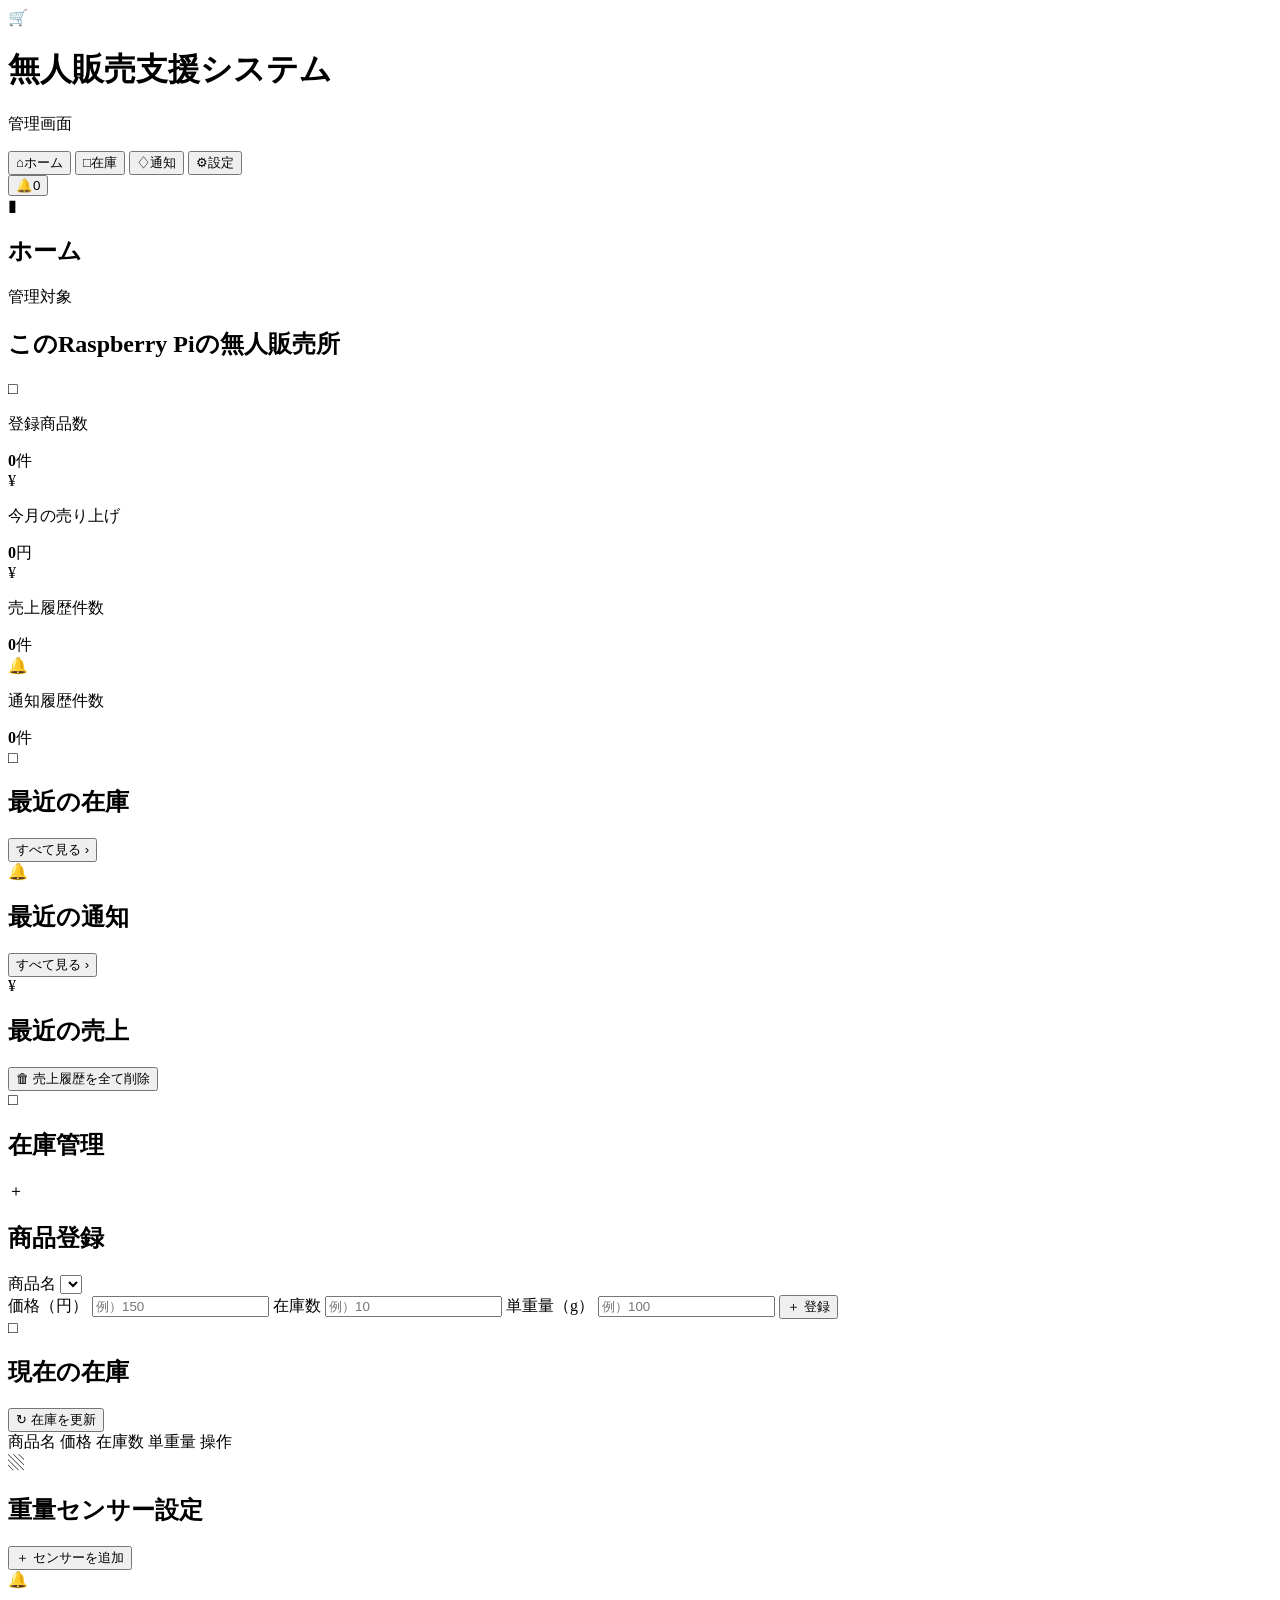
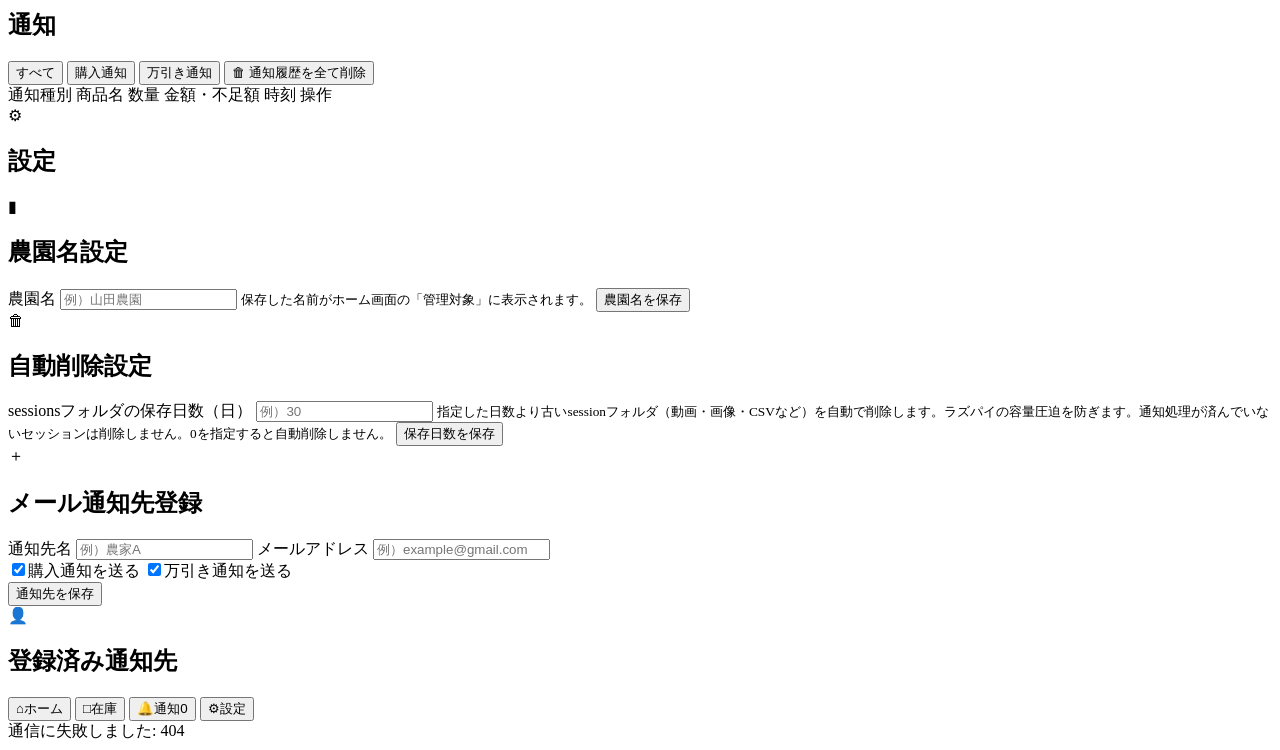
==== commit 9cb7f57b: "自動削除設定からWeb通知履歴の保存日数欄を削除 UIをsessionsフォルダの保存日数だけに簡略化する。 カード見出し(自動削除設定)は維持する。  Co-Authored-By: Claude " ====
--- a/app/web_admin/templates/index.html
+++ b/app/web_admin/templates/index.html
@@ -238,12 +238,6 @@
 
                         <form id="historySettingsForm" class="product-form">
                             <label>
-                                通知履歴の保存日数（日）
-                                <input id="notificationRetentionInput" type="number" min="0" step="1" placeholder="例）30" required />
-                            </label>
-                            <small class="form-help">指定した日数より古い通知履歴（Web画面の表示のみ）を自動で削除します。0を指定すると自動削除しません。</small>
-
-                            <label>
                                 sessionsフォルダの保存日数（日）
                                 <input id="sessionRetentionInput" type="number" min="0" step="1" placeholder="例）30" required />
                             </label>
@@ -828,12 +822,7 @@
 
 function renderHistorySettings() {
     const settings = state.historySettings || { notification_retention_days: 30, session_retention_days: 30 };
-    const input = document.getElementById('notificationRetentionInput');
     const sessionInput = document.getElementById('sessionRetentionInput');
-
-    if (input && document.activeElement !== input) {
-        input.value = Number(settings.notification_retention_days ?? 30);
-    }
 
     if (sessionInput && document.activeElement !== sessionInput) {
         sessionInput.value = Number(settings.session_retention_days ?? 30);
@@ -941,14 +930,12 @@
 document.getElementById('historySettingsForm').addEventListener('submit', async (event) => {
     event.preventDefault();
 
-    const days = Number(document.getElementById('notificationRetentionInput').value);
     const sessionDays = Number(document.getElementById('sessionRetentionInput').value);
 
     try {
         const result = await apiJson('/api/history_settings', {
             method: 'POST',
             body: JSON.stringify({
-                notification_retention_days: days,
                 session_retention_days: sessionDays
             })
         });
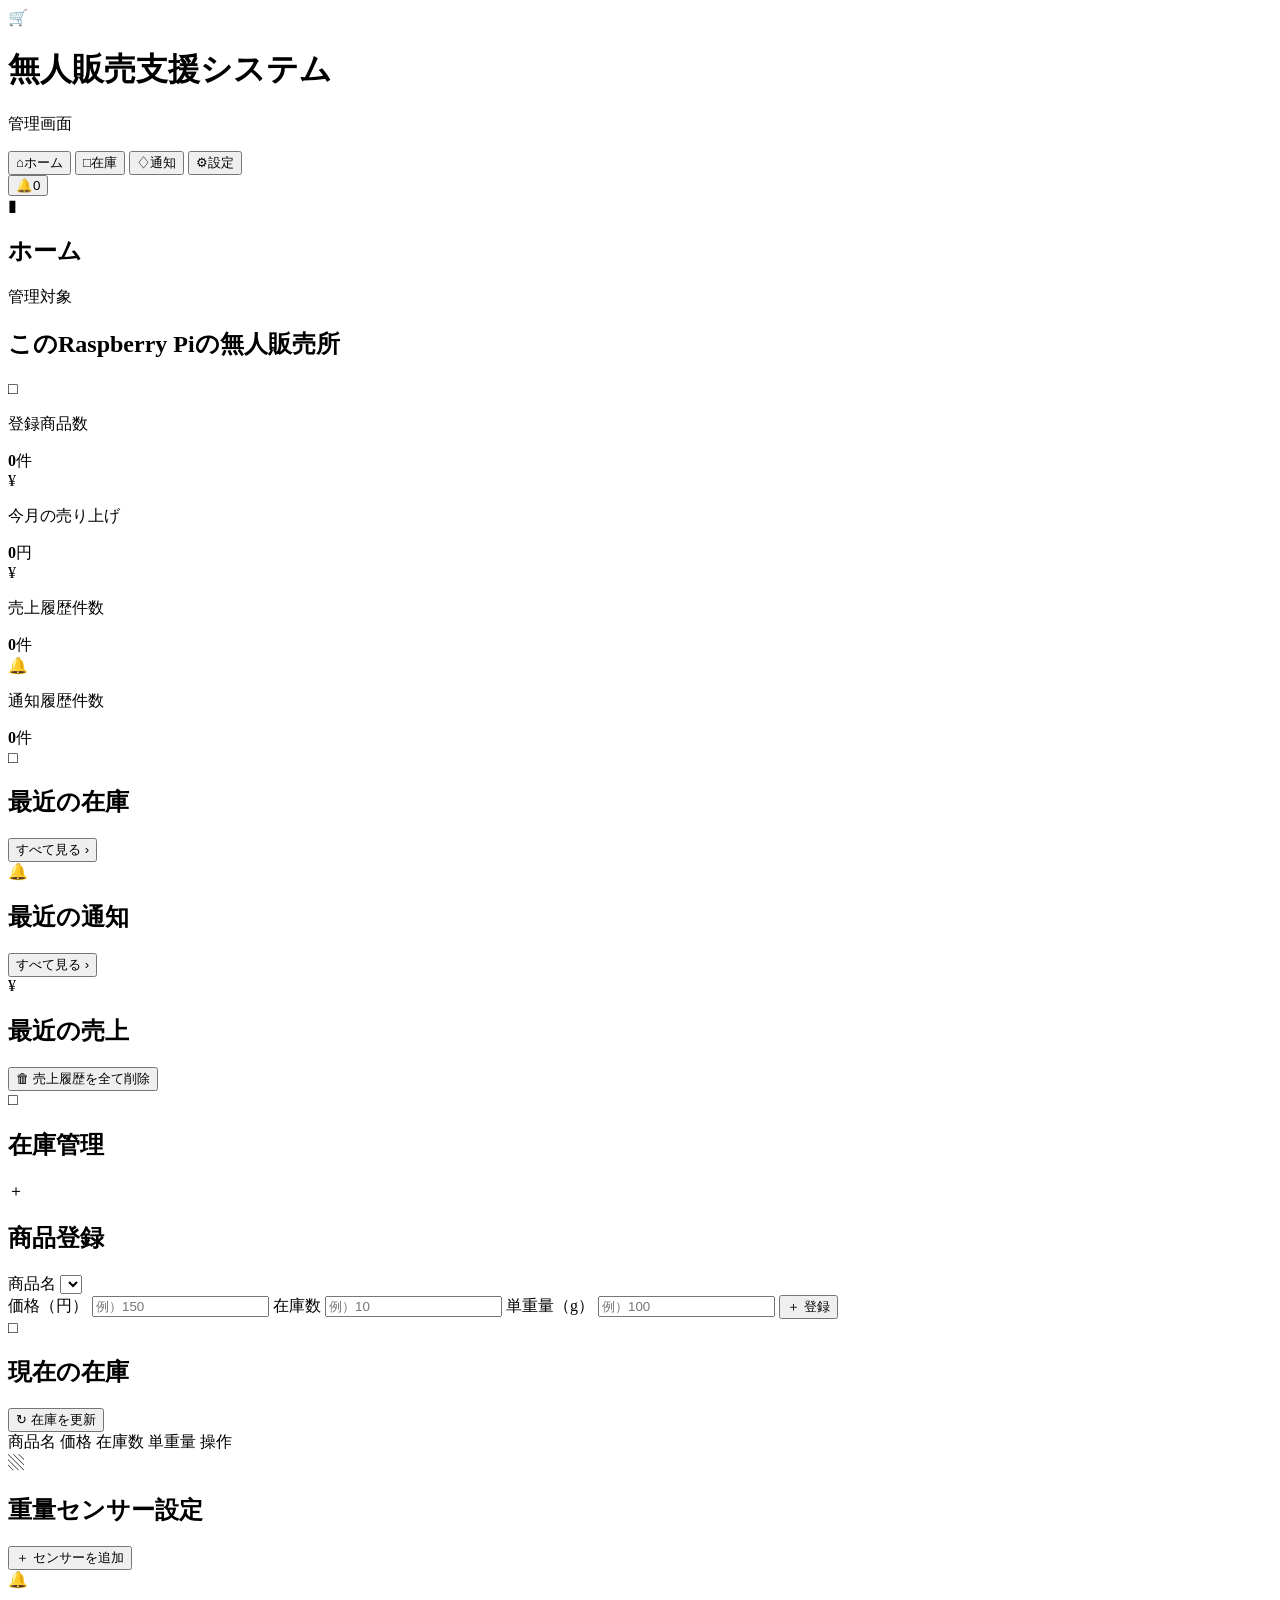
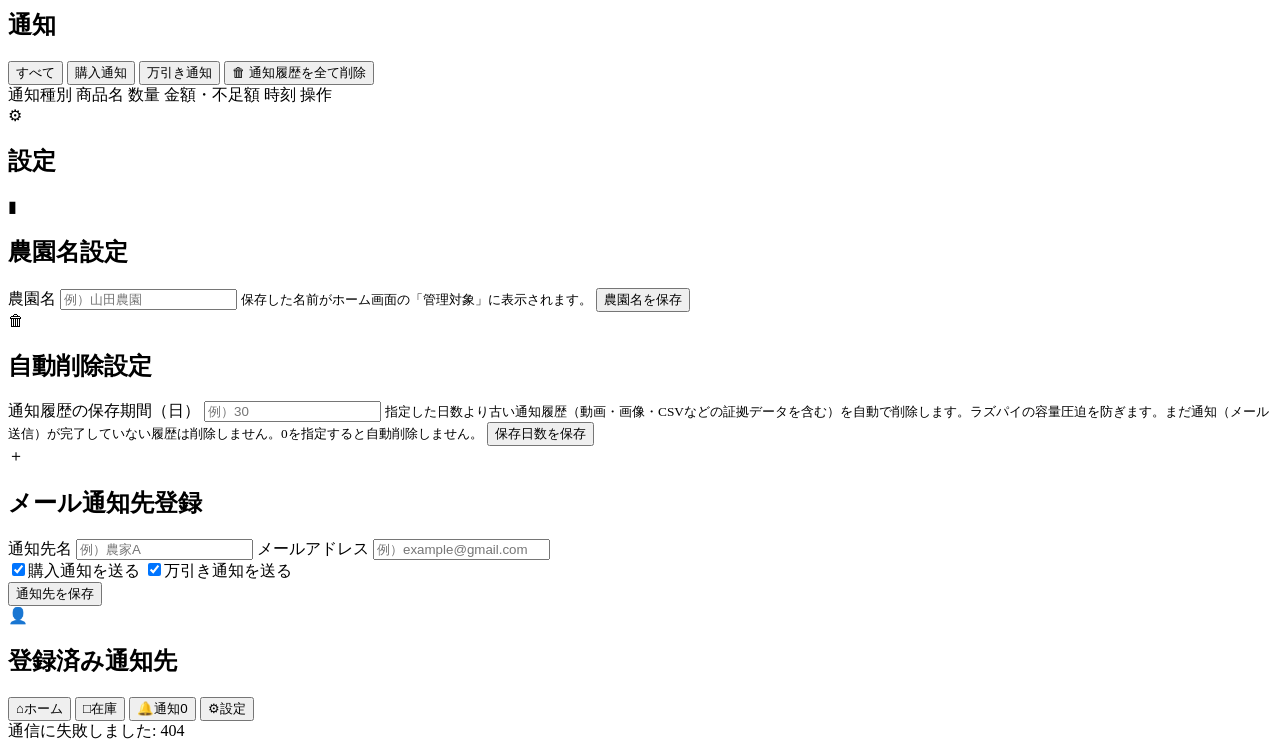
==== commit ba45669f: "自動削除設定のラベル・説明文を「通知履歴の保存期間」に変更 機能自体(sessionsフォルダの自動削除)は変更せず、表示文言のみ 「通知履歴の保存期間」に統一する。  Co-Authored-By:" ====
--- a/app/web_admin/templates/index.html
+++ b/app/web_admin/templates/index.html
@@ -238,10 +238,10 @@
 
                         <form id="historySettingsForm" class="product-form">
                             <label>
-                                sessionsフォルダの保存日数（日）
+                                通知履歴の保存期間（日）
                                 <input id="sessionRetentionInput" type="number" min="0" step="1" placeholder="例）30" required />
                             </label>
-                            <small class="form-help">指定した日数より古いsessionフォルダ（動画・画像・CSVなど）を自動で削除します。ラズパイの容量圧迫を防ぎます。通知処理が済んでいないセッションは削除しません。0を指定すると自動削除しません。</small>
+                            <small class="form-help">指定した日数より古い通知履歴（動画・画像・CSVなどの証拠データを含む）を自動で削除します。ラズパイの容量圧迫を防ぎます。まだ通知（メール送信）が完了していない履歴は削除しません。0を指定すると自動削除しません。</small>
 
                             <button class="primary-button" type="submit">保存日数を保存</button>
                         </form>
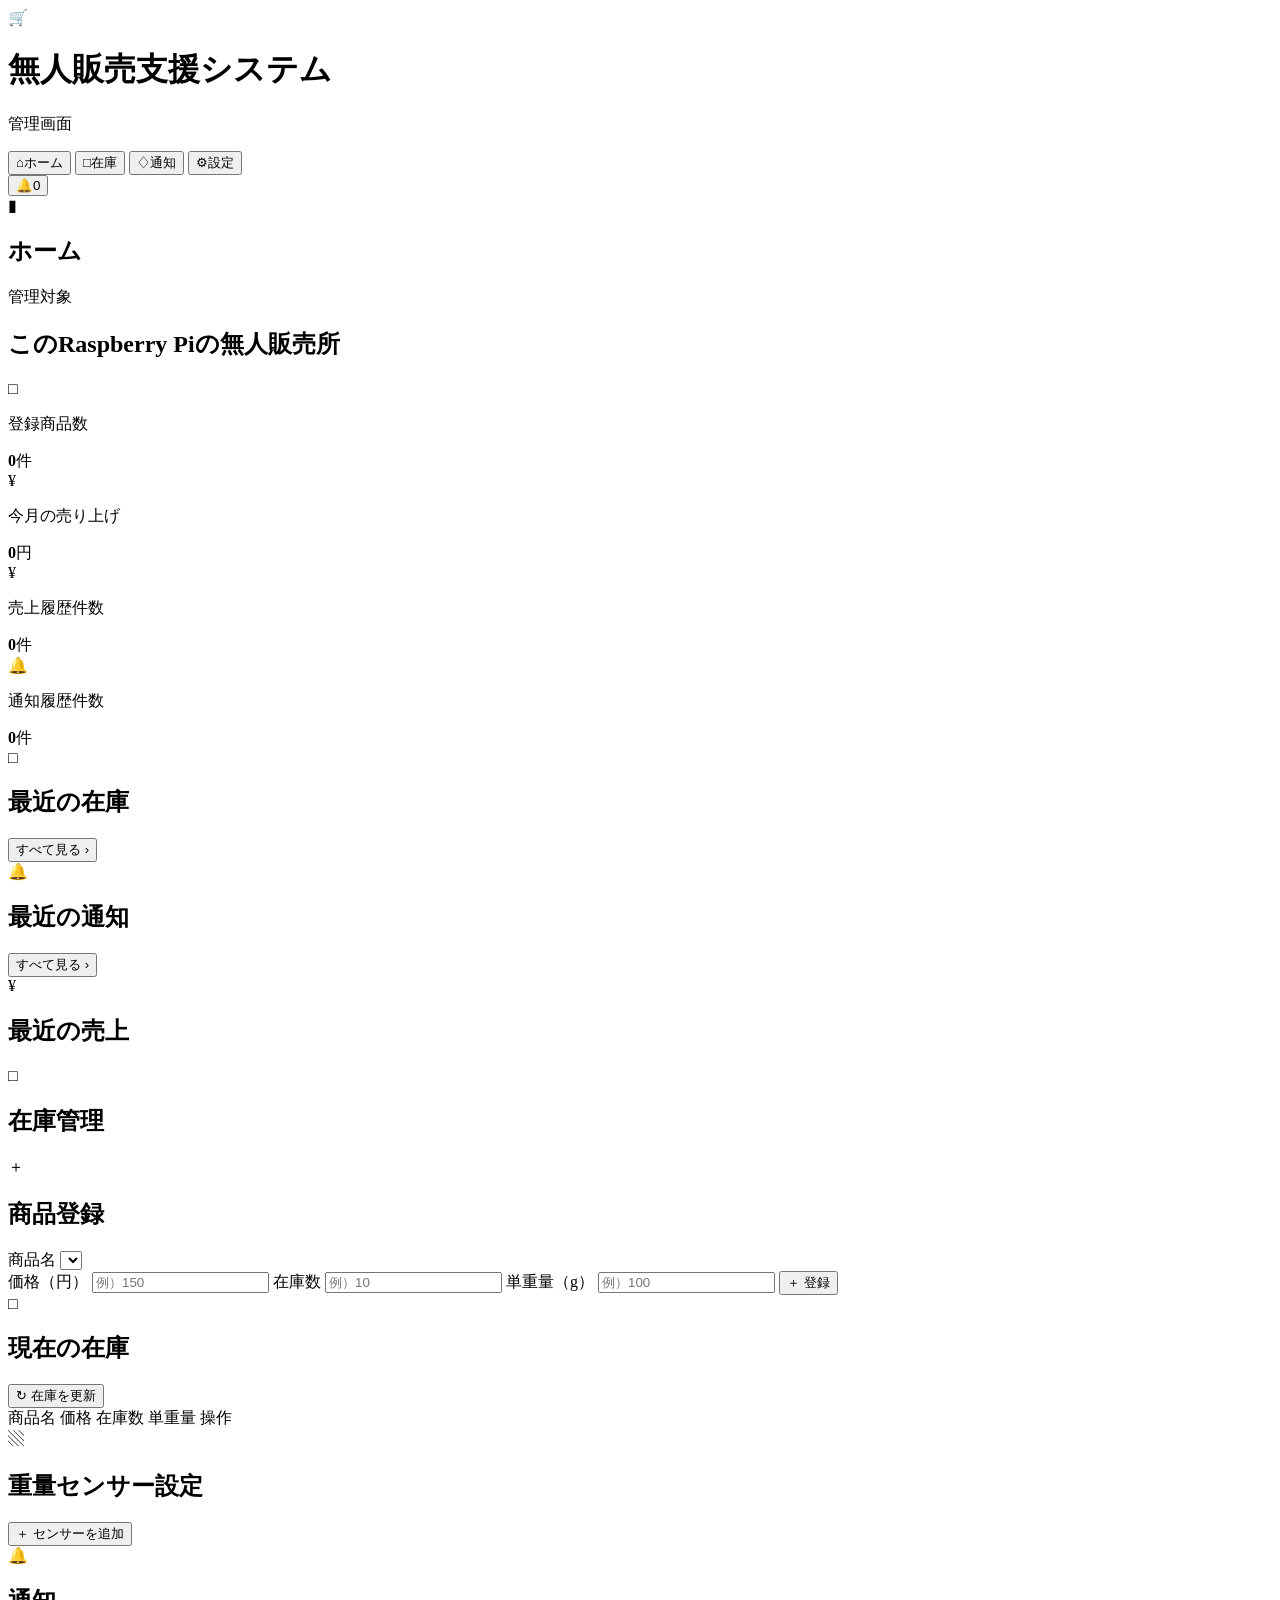
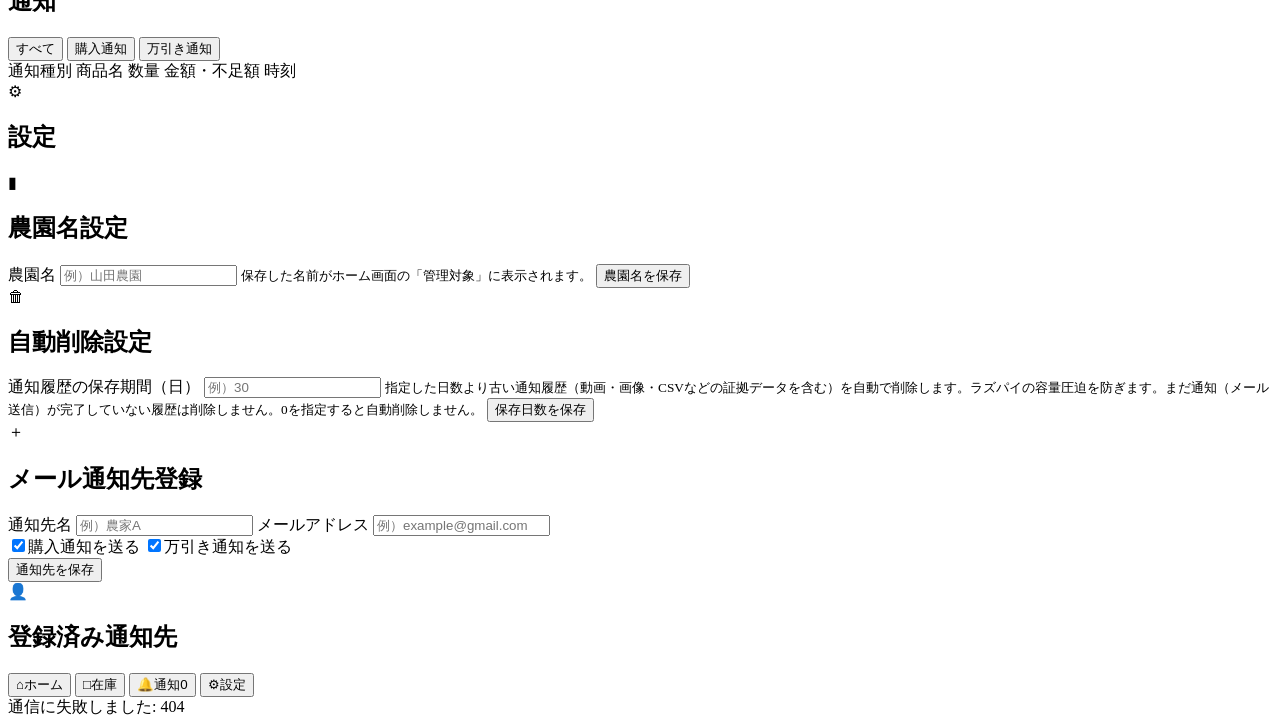
==== commit 15dfecfb: "通知・売上履歴をsessionsフォルダと同期させ手動削除機能を撤去 各履歴レコードにsession_idを記録し、sessionsフォルダの自動削除 (purge_expired_sessions)" ====
--- a/app/web_admin/templates/index.html
+++ b/app/web_admin/templates/index.html
@@ -102,7 +102,6 @@
                                 <span class="section-icon">¥</span>
                                 <h2>最近の売上</h2>
                             </div>
-                            <button class="link-button" type="button" onclick="clearAllSales()">🗑 売上履歴を全て削除</button>
                         </div>
                         <div id="homeSalesPreview" class="preview-list compact"></div>
                     </section>
@@ -186,7 +185,6 @@
                     <button class="filter-chip active" data-filter="all">すべて</button>
                     <button class="filter-chip blue" data-filter="購入通知">購入通知</button>
                     <button class="filter-chip orange" data-filter="万引き通知">万引き通知</button>
-                    <button class="link-button" type="button" onclick="clearAllNotifications()">🗑 通知履歴を全て削除</button>
                 </div>
 
                 <section class="card notification-card">
@@ -196,7 +194,6 @@
                         <span>数量</span>
                         <span>金額・不足額</span>
                         <span>時刻</span>
-                        <span>操作</span>
                     </div>
                     <div id="notificationList" class="notification-list"></div>
                 </section>
@@ -537,37 +534,8 @@
             <span>${Number(s.quantity || 0)}個</span>
             <span class="money">${yen(s.amount)}</span>
             <small>${escapeHtml(shortDate(s.time))}</small>
-            <button class="notification-delete-button" type="button" onclick="deleteSalesRecord('${s.id}')">削除</button>
         </div>
     `).join('') : emptyHtml('売上履歴はまだありません。');
-}
-
-async function deleteSalesRecord(salesId) {
-    if (!salesId) return;
-    if (!window.confirm('この売上履歴を削除しますか？')) return;
-
-    try {
-        await apiJson('/api/sales/delete', {
-            method: 'POST',
-            body: JSON.stringify({ id: salesId })
-        });
-        await refreshAll();
-        showToast('売上履歴を削除しました。');
-    } catch (error) {
-        showToast(error.message, 'error');
-    }
-}
-
-async function clearAllSales() {
-    if (!window.confirm('売上履歴を全て削除しますか？この操作は取り消せません。')) return;
-
-    try {
-        await apiJson('/api/sales/clear', { method: 'POST', body: '{}' });
-        await refreshAll();
-        showToast('売上履歴をすべて削除しました。');
-    } catch (error) {
-        showToast(error.message, 'error');
-    }
 }
 
 function renderInventory() {
@@ -652,37 +620,8 @@
             <span>${Number(n.quantity || 0) || '-'}${Number(n.quantity || 0) ? '個' : ''}</span>
             <span class="${n.type === '万引き通知' ? 'danger-text' : 'money'}">${notificationAmountText(n)}</span>
             <small>${escapeHtml(shortDate(n.time))}</small>
-            <button class="notification-delete-button" type="button" onclick="deleteNotification('${n.id}')">削除</button>
         </article>
     `).join('') : emptyHtml('表示する通知履歴はありません。');
-}
-
-async function deleteNotification(notificationId) {
-    if (!notificationId) return;
-    if (!window.confirm('この通知を削除しますか？')) return;
-
-    try {
-        await apiJson('/api/notifications/delete', {
-            method: 'POST',
-            body: JSON.stringify({ id: notificationId })
-        });
-        await refreshAll();
-        showToast('通知を削除しました。');
-    } catch (error) {
-        showToast(error.message, 'error');
-    }
-}
-
-async function clearAllNotifications() {
-    if (!window.confirm('通知履歴を全て削除しますか？この操作は取り消せません。')) return;
-
-    try {
-        await apiJson('/api/notifications/clear', { method: 'POST', body: '{}' });
-        await refreshAll();
-        showToast('通知履歴をすべて削除しました。');
-    } catch (error) {
-        showToast(error.message, 'error');
-    }
 }
 
 function notificationAmountText(n) {
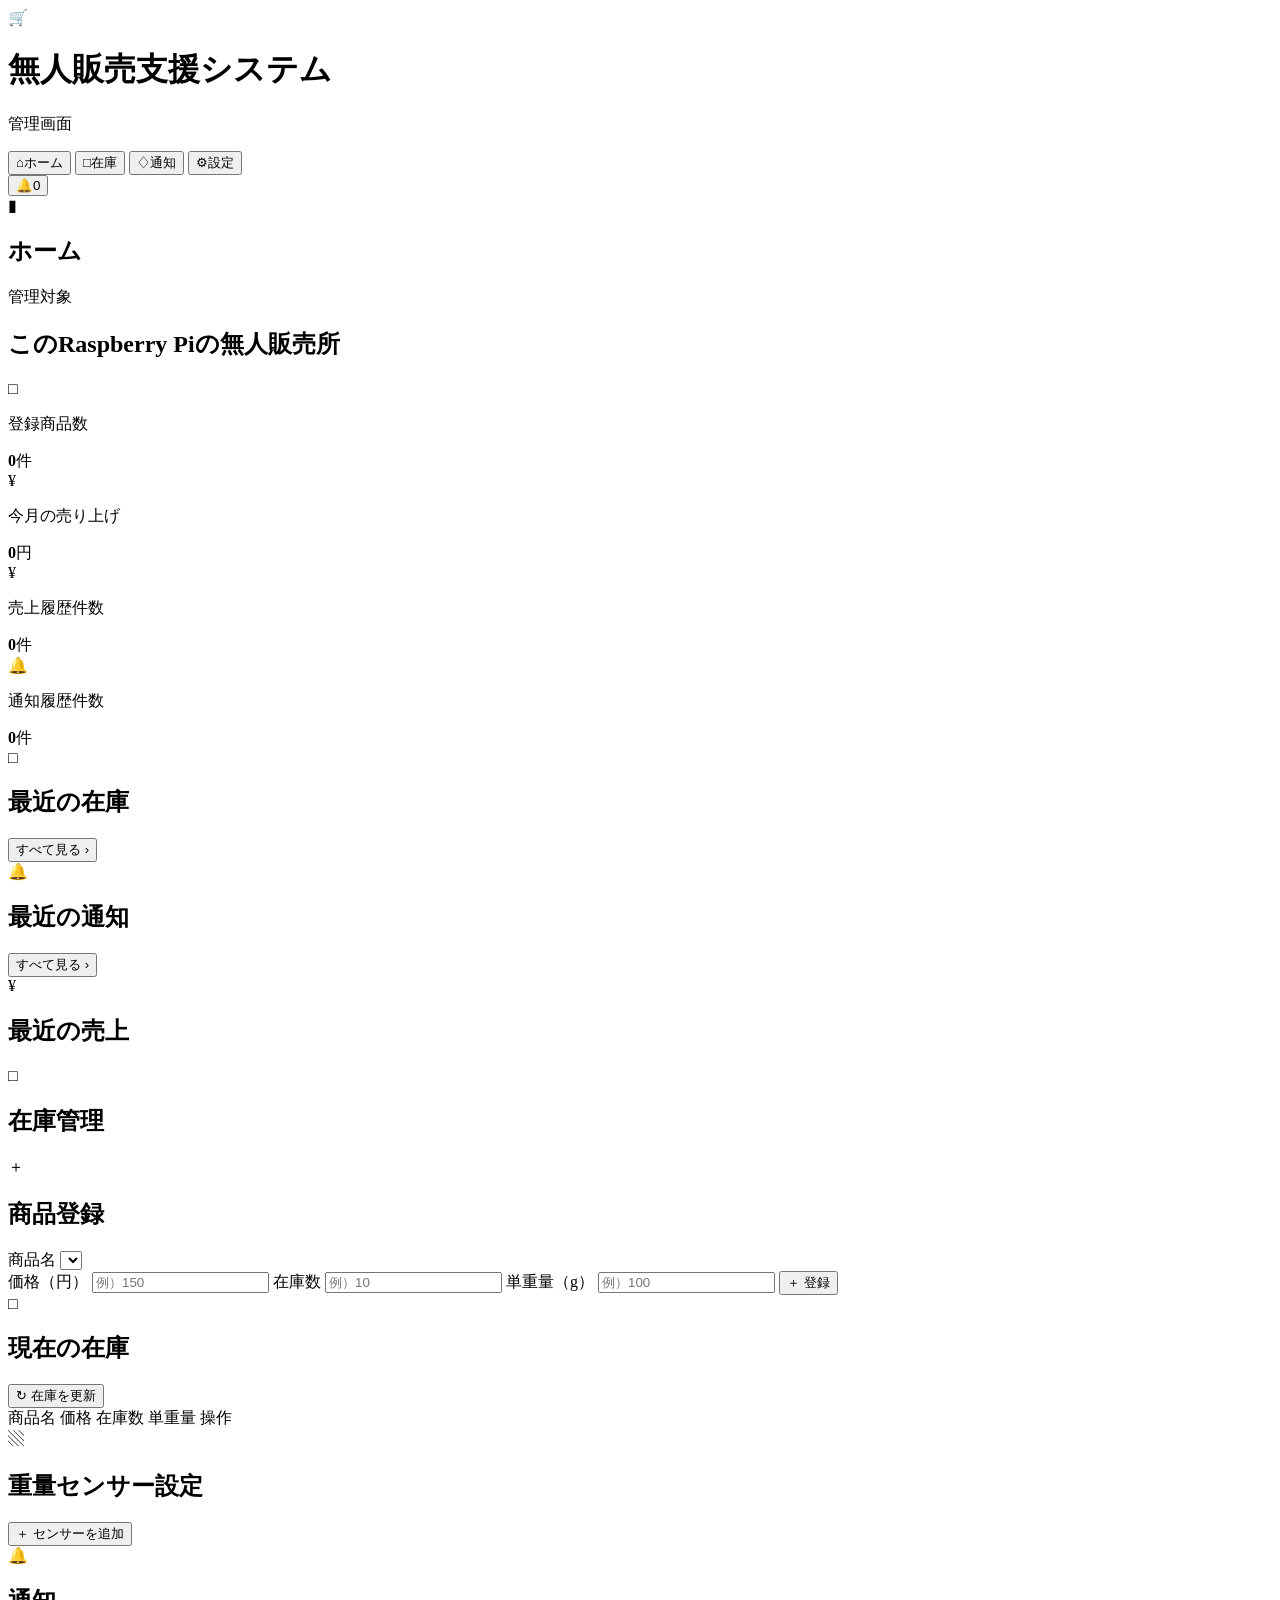
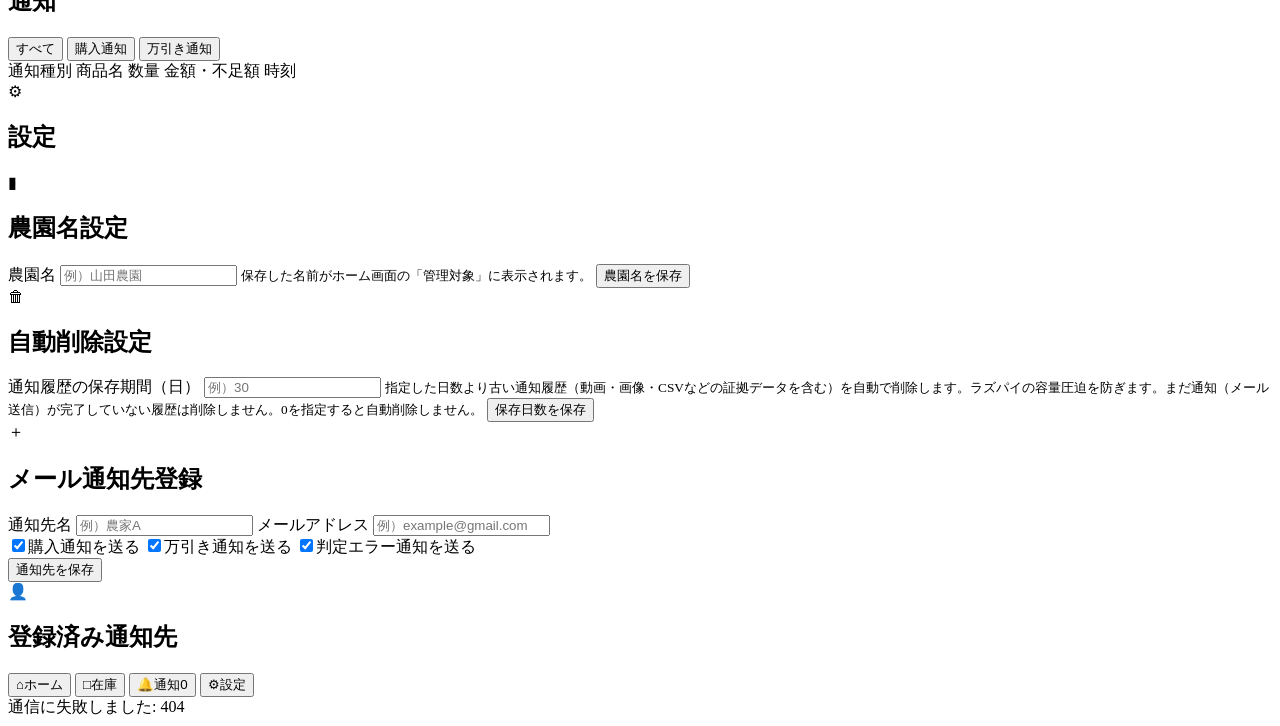
==== commit 7bd894fa: "判定エラー通知の設定を復活させ、何も取らない場合は通知しないようにする 通知先登録フォームに「判定エラー通知を送る」チェックボックスを復活し、 system_noticeをUIから設定できるようにする" ====
--- a/app/web_admin/templates/index.html
+++ b/app/web_admin/templates/index.html
@@ -267,6 +267,7 @@
                             <div class="notice-check-grid compact">
                                 <label class="checkbox-line"><input id="purchaseNotice" type="checkbox" checked />購入通知を送る</label>
                                 <label class="checkbox-line"><input id="theftNotice" type="checkbox" checked />万引き通知を送る</label>
+                                <label class="checkbox-line"><input id="systemNotice" type="checkbox" checked />判定エラー通知を送る</label>
                             </div>
 
                             <button class="primary-button" type="submit">通知先を保存</button>
@@ -786,6 +787,7 @@
             <div class="recipient-flags">
                 ${recipient.purchase_notice ? '<span class="type-badge blue">購入</span>' : ''}
                 ${recipient.theft_notice ? '<span class="type-badge orange">万引き</span>' : ''}
+                ${recipient.system_notice ? '<span class="type-badge green">エラー</span>' : ''}
             </div>
             <button class="outline-red" type="button" onclick="deleteLineRecipient('${escapeAttr(recipient.email)}')">削除</button>
         </article>
@@ -896,7 +898,8 @@
         name: document.getElementById('lineRecipientName').value,
         email: document.getElementById('lineEmail').value,
         purchase_notice: document.getElementById('purchaseNotice').checked,
-        theft_notice: document.getElementById('theftNotice').checked
+        theft_notice: document.getElementById('theftNotice').checked,
+        system_notice: document.getElementById('systemNotice').checked
     };
 
     try {
@@ -907,6 +910,7 @@
         document.getElementById('lineRecipientForm').reset();
         document.getElementById('purchaseNotice').checked = true;
         document.getElementById('theftNotice').checked = true;
+        document.getElementById('systemNotice').checked = true;
         state.lineSettings = result.settings || state.lineSettings;
         renderLineSettings();
         showToast(result.message || 'メール通知先を保存しました。');
